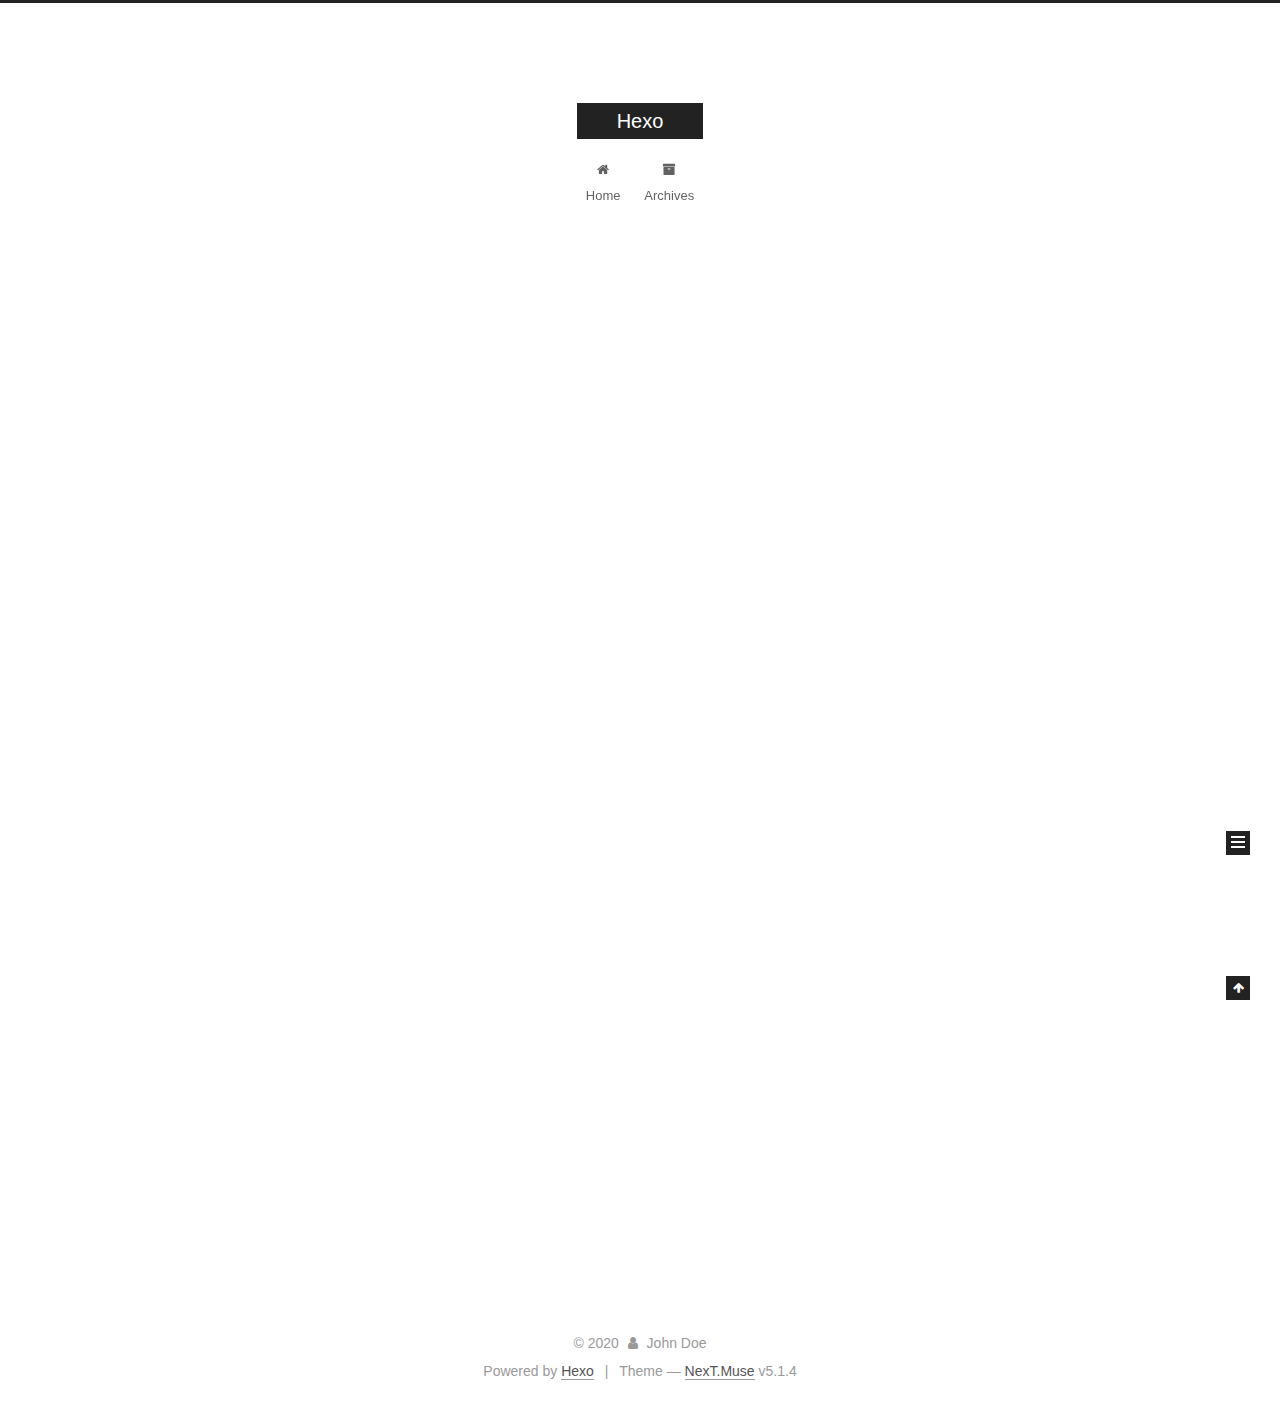
==== index.html @ dae75030 "Site updated: 2020-07-07 20:27:01" ====
<!DOCTYPE html>



  


<html class="theme-next muse use-motion" lang="en">
<head>
  <meta charset="UTF-8"/>
<meta http-equiv="X-UA-Compatible" content="IE=edge" />
<meta name="viewport" content="width=device-width, initial-scale=1, maximum-scale=1"/>
<meta name="theme-color" content="#222">









<meta http-equiv="Cache-Control" content="no-transform" />
<meta http-equiv="Cache-Control" content="no-siteapp" />
















  
  
  <link href="/lib/fancybox/source/jquery.fancybox.css?v=2.1.5" rel="stylesheet" type="text/css" />







<link href="/lib/font-awesome/css/font-awesome.min.css?v=4.6.2" rel="stylesheet" type="text/css" />

<link href="/css/main.css?v=5.1.4" rel="stylesheet" type="text/css" />


  <link rel="apple-touch-icon" sizes="180x180" href="/images/apple-touch-icon-next.png?v=5.1.4">


  <link rel="icon" type="image/png" sizes="32x32" href="/images/favicon-32x32-next.png?v=5.1.4">


  <link rel="icon" type="image/png" sizes="16x16" href="/images/favicon-16x16-next.png?v=5.1.4">


  <link rel="mask-icon" href="/images/logo.svg?v=5.1.4" color="#222">





  <meta name="keywords" content="Hexo, NexT" />










<meta property="og:type" content="website">
<meta property="og:title" content="Hexo">
<meta property="og:url" content="http://yoursite.com/index.html">
<meta property="og:site_name" content="Hexo">
<meta property="og:locale" content="en_US">
<meta property="article:author" content="John Doe">
<meta name="twitter:card" content="summary">



<script type="text/javascript" id="hexo.configurations">
  var NexT = window.NexT || {};
  var CONFIG = {
    root: '/',
    scheme: 'Muse',
    version: '5.1.4',
    sidebar: {"position":"left","display":"post","offset":12,"b2t":false,"scrollpercent":false,"onmobile":false},
    fancybox: true,
    tabs: true,
    motion: {"enable":true,"async":false,"transition":{"post_block":"fadeIn","post_header":"slideDownIn","post_body":"slideDownIn","coll_header":"slideLeftIn","sidebar":"slideUpIn"}},
    duoshuo: {
      userId: '0',
      author: 'Author'
    },
    algolia: {
      applicationID: '',
      apiKey: '',
      indexName: '',
      hits: {"per_page":10},
      labels: {"input_placeholder":"Search for Posts","hits_empty":"We didn't find any results for the search: ${query}","hits_stats":"${hits} results found in ${time} ms"}
    }
  };
</script>



  <link rel="canonical" href="http://yoursite.com/"/>





  <title>Hexo</title>
  








<meta name="generator" content="Hexo 4.2.1"></head>

<body itemscope itemtype="http://schema.org/WebPage" lang="en">

  
  
    
  

  <div class="container sidebar-position-left 
  page-home">
    <div class="headband"></div>

    <header id="header" class="header" itemscope itemtype="http://schema.org/WPHeader">
      <div class="header-inner"><div class="site-brand-wrapper">
  <div class="site-meta ">
    

    <div class="custom-logo-site-title">
      <a href="/"  class="brand" rel="start">
        <span class="logo-line-before"><i></i></span>
        <span class="site-title">Hexo</span>
        <span class="logo-line-after"><i></i></span>
      </a>
    </div>
      
        <p class="site-subtitle"></p>
      
  </div>

  <div class="site-nav-toggle">
    <button>
      <span class="btn-bar"></span>
      <span class="btn-bar"></span>
      <span class="btn-bar"></span>
    </button>
  </div>
</div>

<nav class="site-nav">
  

  
    <ul id="menu" class="menu">
      
        
        <li class="menu-item menu-item-home">
          <a href="/%20" rel="section">
            
              <i class="menu-item-icon fa fa-fw fa-home"></i> <br />
            
            Home
          </a>
        </li>
      
        
        <li class="menu-item menu-item-archives">
          <a href="/archives/%20" rel="section">
            
              <i class="menu-item-icon fa fa-fw fa-archive"></i> <br />
            
            Archives
          </a>
        </li>
      

      
    </ul>
  

  
</nav>



 </div>
    </header>

    <main id="main" class="main">
      <div class="main-inner">
        <div class="content-wrap">
          <div id="content" class="content">
            
  <section id="posts" class="posts-expand">
    
      

  

  
  
  

  <article class="post post-type-normal" itemscope itemtype="http://schema.org/Article">
  
  
  
  <div class="post-block">
    <link itemprop="mainEntityOfPage" href="http://yoursite.com/2020/07/07/hello-world/">

    <span hidden itemprop="author" itemscope itemtype="http://schema.org/Person">
      <meta itemprop="name" content="John Doe">
      <meta itemprop="description" content="">
      <meta itemprop="image" content="/images/avatar.gif">
    </span>

    <span hidden itemprop="publisher" itemscope itemtype="http://schema.org/Organization">
      <meta itemprop="name" content="Hexo">
    </span>

    
      <header class="post-header">

        
        
          <h1 class="post-title" itemprop="name headline">
                
                <a class="post-title-link" href="/2020/07/07/hello-world/" itemprop="url">Hello World</a></h1>
        

        <div class="post-meta">
          <span class="post-time">
            
              <span class="post-meta-item-icon">
                <i class="fa fa-calendar-o"></i>
              </span>
              
                <span class="post-meta-item-text">Posted on</span>
              
              <time title="Post created" itemprop="dateCreated datePublished" datetime="2020-07-07T19:51:31+08:00">
                2020-07-07
              </time>
            

            

            
          </span>

          

          
            
          

          
          

          

          

          

        </div>
      </header>
    

    
    
    
    <div class="post-body" itemprop="articleBody">

      
      

      
        
          
            <p>Welcome to <a href="https://hexo.io/" target="_blank" rel="noopener">Hexo</a>! This is your very first post. Check <a href="https://hexo.io/docs/" target="_blank" rel="noopener">documentation</a> for more info. If you get any problems when using Hexo, you can find the answer in <a href="https://hexo.io/docs/troubleshooting.html" target="_blank" rel="noopener">troubleshooting</a> or you can ask me on <a href="https://github.com/hexojs/hexo/issues" target="_blank" rel="noopener">GitHub</a>.</p>
<h2 id="Quick-Start"><a href="#Quick-Start" class="headerlink" title="Quick Start"></a>Quick Start</h2><h3 id="Create-a-new-post"><a href="#Create-a-new-post" class="headerlink" title="Create a new post"></a>Create a new post</h3><figure class="highlight bash"><table><tr><td class="gutter"><pre><span class="line">1</span><br></pre></td><td class="code"><pre><span class="line">$ hexo new <span class="string">"My New Post"</span></span><br></pre></td></tr></table></figure>

<p>More info: <a href="https://hexo.io/docs/writing.html" target="_blank" rel="noopener">Writing</a></p>
<h3 id="Run-server"><a href="#Run-server" class="headerlink" title="Run server"></a>Run server</h3><figure class="highlight bash"><table><tr><td class="gutter"><pre><span class="line">1</span><br></pre></td><td class="code"><pre><span class="line">$ hexo server</span><br></pre></td></tr></table></figure>

<p>More info: <a href="https://hexo.io/docs/server.html" target="_blank" rel="noopener">Server</a></p>
<h3 id="Generate-static-files"><a href="#Generate-static-files" class="headerlink" title="Generate static files"></a>Generate static files</h3><figure class="highlight bash"><table><tr><td class="gutter"><pre><span class="line">1</span><br></pre></td><td class="code"><pre><span class="line">$ hexo generate</span><br></pre></td></tr></table></figure>

<p>More info: <a href="https://hexo.io/docs/generating.html" target="_blank" rel="noopener">Generating</a></p>
<h3 id="Deploy-to-remote-sites"><a href="#Deploy-to-remote-sites" class="headerlink" title="Deploy to remote sites"></a>Deploy to remote sites</h3><figure class="highlight bash"><table><tr><td class="gutter"><pre><span class="line">1</span><br></pre></td><td class="code"><pre><span class="line">$ hexo deploy</span><br></pre></td></tr></table></figure>

<p>More info: <a href="https://hexo.io/docs/one-command-deployment.html" target="_blank" rel="noopener">Deployment</a></p>

          
        
      
    </div>
    
    
    

    

    

    

    <footer class="post-footer">
      

      

      

      
      
        <div class="post-eof"></div>
      
    </footer>
  </div>
  
  
  
  </article>


    
  </section>

  


          </div>
          


          

        </div>
        
          
  
  <div class="sidebar-toggle">
    <div class="sidebar-toggle-line-wrap">
      <span class="sidebar-toggle-line sidebar-toggle-line-first"></span>
      <span class="sidebar-toggle-line sidebar-toggle-line-middle"></span>
      <span class="sidebar-toggle-line sidebar-toggle-line-last"></span>
    </div>
  </div>

  <aside id="sidebar" class="sidebar">
    
    <div class="sidebar-inner">

      

      

      <section class="site-overview-wrap sidebar-panel sidebar-panel-active">
        <div class="site-overview">
          <div class="site-author motion-element" itemprop="author" itemscope itemtype="http://schema.org/Person">
            
              <p class="site-author-name" itemprop="name">John Doe</p>
              <p class="site-description motion-element" itemprop="description"></p>
          </div>

          <nav class="site-state motion-element">

            
              <div class="site-state-item site-state-posts">
              
                <a href="/archives/%20%7C%7C%20archive">
              
                  <span class="site-state-item-count">1</span>
                  <span class="site-state-item-name">posts</span>
                </a>
              </div>
            

            

            

          </nav>

          

          

          
          

          
          

          

        </div>
      </section>

      

      

    </div>
  </aside>


        
      </div>
    </main>

    <footer id="footer" class="footer">
      <div class="footer-inner">
        <div class="copyright">&copy; <span itemprop="copyrightYear">2020</span>
  <span class="with-love">
    <i class="fa fa-user"></i>
  </span>
  <span class="author" itemprop="copyrightHolder">John Doe</span>

  
</div>


  <div class="powered-by">Powered by <a class="theme-link" target="_blank" href="https://hexo.io">Hexo</a></div>



  <span class="post-meta-divider">|</span>



  <div class="theme-info">Theme &mdash; <a class="theme-link" target="_blank" href="https://github.com/iissnan/hexo-theme-next">NexT.Muse</a> v5.1.4</div>




        







        
      </div>
    </footer>

    
      <div class="back-to-top">
        <i class="fa fa-arrow-up"></i>
        
      </div>
    

    

  </div>

  

<script type="text/javascript">
  if (Object.prototype.toString.call(window.Promise) !== '[object Function]') {
    window.Promise = null;
  }
</script>









  












  
  
    <script type="text/javascript" src="/lib/jquery/index.js?v=2.1.3"></script>
  

  
  
    <script type="text/javascript" src="/lib/fastclick/lib/fastclick.min.js?v=1.0.6"></script>
  

  
  
    <script type="text/javascript" src="/lib/jquery_lazyload/jquery.lazyload.js?v=1.9.7"></script>
  

  
  
    <script type="text/javascript" src="/lib/velocity/velocity.min.js?v=1.2.1"></script>
  

  
  
    <script type="text/javascript" src="/lib/velocity/velocity.ui.min.js?v=1.2.1"></script>
  

  
  
    <script type="text/javascript" src="/lib/fancybox/source/jquery.fancybox.pack.js?v=2.1.5"></script>
  


  


  <script type="text/javascript" src="/js/src/utils.js?v=5.1.4"></script>

  <script type="text/javascript" src="/js/src/motion.js?v=5.1.4"></script>



  
  

  

  


  <script type="text/javascript" src="/js/src/bootstrap.js?v=5.1.4"></script>



  


  




	





  





  












  





  

  

  

  
  

  

  

  

</body>
</html>
---- css/main.css ----
/* normalize.css v3.0.2 | MIT License | git.io/normalize */
html {
  font-family: sans-serif; /* 1 */
  -ms-text-size-adjust: 100%; /* 2 */
  -webkit-text-size-adjust: 100%; /* 2 */
}
body {
  margin: 0;
}
article,
aside,
details,
figcaption,
figure,
footer,
header,
hgroup,
main,
menu,
nav,
section,
summary {
  display: block;
}
audio,
canvas,
progress,
video {
  display: inline-block; /* 1 */
  vertical-align: baseline; /* 2 */
}
audio:not([controls]) {
  display: none;
  height: 0;
}
[hidden],
template {
  display: none;
}
a {
  background-color: transparent;
}
a:active,
a:hover {
  outline: 0;
}
abbr[title] {
  border-bottom: 1px dotted;
}
b,
strong {
  font-weight: bold;
}
dfn {
  font-style: italic;
}
h1 {
  font-size: 2em;
  margin: 0.67em 0;
}
mark {
  background: #ff0;
  color: #000;
}
small {
  font-size: 80%;
}
sub,
sup {
  font-size: 75%;
  line-height: 0;
  position: relative;
  vertical-align: baseline;
}
sup {
  top: -0.5em;
}
sub {
  bottom: -0.25em;
}
img {
  border: 0;
}
svg:not(:root) {
  overflow: hidden;
}
figure {
  margin: 1em 40px;
}
hr {
  -moz-box-sizing: content-box;
  box-sizing: content-box;
  height: 0;
}
pre {
  overflow: auto;
}
code,
kbd,
pre,
samp {
  font-family: monospace, monospace;
  font-size: 1em;
}
button,
input,
optgroup,
select,
textarea {
  color: inherit; /* 1 */
  font: inherit; /* 2 */
  margin: 0; /* 3 */
}
button {
  overflow: visible;
}
button,
select {
  text-transform: none;
}
button,
html input[type="button"],
input[type="reset"],
input[type="submit"] {
  -webkit-appearance: button; /* 2 */
  cursor: pointer; /* 3 */
}
button[disabled],
html input[disabled] {
  cursor: default;
}
button::-moz-focus-inner,
input::-moz-focus-inner {
  border: 0;
  padding: 0;
}
input {
  line-height: normal;
}
input[type="checkbox"],
input[type="radio"] {
  box-sizing: border-box; /* 1 */
  padding: 0; /* 2 */
}
input[type="number"]::-webkit-inner-spin-button,
input[type="number"]::-webkit-outer-spin-button {
  height: auto;
}
input[type="search"] {
  -webkit-appearance: textfield; /* 1 */
  -moz-box-sizing: content-box;
  -webkit-box-sizing: content-box; /* 2 */
  box-sizing: content-box;
}
input[type="search"]::-webkit-search-cancel-button,
input[type="search"]::-webkit-search-decoration {
  -webkit-appearance: none;
}
fieldset {
  border: 1px solid #c0c0c0;
  margin: 0 2px;
  padding: 0.35em 0.625em 0.75em;
}
legend {
  border: 0; /* 1 */
  padding: 0; /* 2 */
}
textarea {
  overflow: auto;
}
optgroup {
  font-weight: bold;
}
table {
  border-collapse: collapse;
  border-spacing: 0;
}
td,
th {
  padding: 0;
}
::selection {
  background: #262a30;
  color: #fff;
}
body {
  position: relative;
  font-family: 'Lato', "PingFang SC", "Microsoft YaHei", sans-serif;
  font-size: 14px;
  line-height: 2;
  color: #555;
  background: #fff;
}
@media (max-width: 767px) {
  body {
    padding-right: 0 !important;
  }
}
@media (min-width: 768px) and (max-width: 991px) {
  body {
    padding-right: 0 !important;
  }
}
@media (min-width: 1600px) {
  body {
    font-size: 16px;
  }
}
h1,
h2,
h3,
h4,
h5,
h6 {
  margin: 0;
  padding: 0;
  font-weight: bold;
  line-height: 1.5;
  font-family: 'Lato', "PingFang SC", "Microsoft YaHei", sans-serif;
}
h2,
h3,
h4,
h5,
h6 {
  margin: 20px 0 15px;
}
h1 {
  font-size: 22px;
}
@media (max-width: 767px) {
  h1 {
    font-size: 18px;
  }
}
h2 {
  font-size: 20px;
}
@media (max-width: 767px) {
  h2 {
    font-size: 16px;
  }
}
h3 {
  font-size: 18px;
}
@media (max-width: 767px) {
  h3 {
    font-size: 14px;
  }
}
h4 {
  font-size: 16px;
}
@media (max-width: 767px) {
  h4 {
    font-size: 12px;
  }
}
h5 {
  font-size: 14px;
}
@media (max-width: 767px) {
  h5 {
    font-size: 10px;
  }
}
h6 {
  font-size: 12px;
}
@media (max-width: 767px) {
  h6 {
    font-size: 8px;
  }
}
p {
  margin: 0 0 20px 0;
}
a {
  color: #555;
  text-decoration: none;
  outline: none;
  border-bottom: 1px solid #999;
  word-wrap: break-word;
}
a:hover {
  color: #222;
  border-bottom-color: #222;
}
blockquote {
  margin: 0;
  padding: 0;
}
img {
  display: block;
  margin: auto;
  max-width: 100%;
  height: auto;
}
hr {
  margin: 40px 0;
  height: 3px;
  border: none;
  background-color: #ddd;
  background-image: repeating-linear-gradient(-45deg, #fff, #fff 4px, transparent 4px, transparent 8px);
}
blockquote {
  padding: 0 15px;
  color: #666;
  border-left: 4px solid #ddd;
}
blockquote cite::before {
  content: "-";
  padding: 0 5px;
}
dt {
  font-weight: 700;
}
dd {
  margin: 0;
  padding: 0;
}
kbd {
  border: 1px solid #ccc;
  border-radius: 0.2em;
  box-shadow: 0.1em 0.1em 0.2em rgba(0,0,0,0.1);
  background-color: #f9f9f9;
  font-family: inherit;
  background-image: -webkit-linear-gradient(top, #eee, #fff, #eee);
  padding: 0.1em 0.3em;
  white-space: nowrap;
}
.text-left {
  text-align: left;
}
.text-center {
  text-align: center;
}
.text-right {
  text-align: right;
}
.text-justify {
  text-align: justify;
}
.text-nowrap {
  white-space: nowrap;
}
.text-lowercase {
  text-transform: lowercase;
}
.text-uppercase {
  text-transform: uppercase;
}
.text-capitalize {
  text-transform: capitalize;
}
.center-block {
  display: block;
  margin-left: auto;
  margin-right: auto;
}
.clearfix:before,
.clearfix:after {
  content: " ";
  display: table;
}
.clearfix:after {
  clear: both;
}
.pullquote {
  width: 45%;
}
.pullquote.left {
  float: left;
  margin-left: 5px;
  margin-right: 10px;
}
.pullquote.right {
  float: right;
  margin-left: 10px;
  margin-right: 5px;
}
.affix.affix.affix {
  position: fixed;
}
.translation {
  margin-top: -20px;
  font-size: 14px;
  color: #999;
}
.scrollbar-measure {
  width: 100px;
  height: 100px;
  overflow: scroll;
  position: absolute;
  top: -9999px;
}
.use-motion .motion-element {
  opacity: 0;
}
table {
  margin: 20px 0;
  width: 100%;
  border-collapse: collapse;
  border-spacing: 0;
  border: 1px solid #ddd;
  font-size: 14px;
  table-layout: fixed;
  word-wrap: break-all;
}
table>tbody>tr:nth-of-type(odd) {
  background-color: #f9f9f9;
}
table>tbody>tr:hover {
  background-color: #f5f5f5;
}
caption,
th,
td {
  padding: 8px;
  text-align: left;
  vertical-align: middle;
  font-weight: normal;
}
th,
td {
  border-bottom: 3px solid #ddd;
  border-right: 1px solid #eee;
}
th {
  padding-bottom: 10px;
  font-weight: 700;
}
td {
  border-bottom-width: 1px;
}
html,
body {
  height: 100%;
}
.container {
  position: relative;
  min-height: 100%;
}
.header-inner {
  margin: 0 auto;
  padding: 100px 0 70px;
  width: 700px;
}
@media (min-width: 1600px) {
  .container .header-inner {
    width: 900px;
  }
}
.main {
  padding-bottom: 150px;
}
.main-inner {
  margin: 0 auto;
  width: 700px;
}
@media (min-width: 1600px) {
  .container .main-inner {
    width: 900px;
  }
}
.footer {
  position: absolute;
  left: 0;
  bottom: 0;
  width: 100%;
  min-height: 50px;
}
.footer-inner {
  box-sizing: border-box;
  margin: 20px auto;
  width: 700px;
}
@media (min-width: 1600px) {
  .container .footer-inner {
    width: 900px;
  }
}
pre,
.highlight {
  overflow: auto;
  margin: 20px 0;
  padding: 0;
  font-size: 13px;
  color: #4d4d4c;
  background: #f7f7f7;
  line-height: 1.6;
}
pre,
code {
  font-family: consolas, Menlo, "PingFang SC", "Microsoft YaHei", monospace;
}
code {
  padding: 2px 4px;
  word-wrap: break-word;
  color: #555;
  background: #eee;
  border-radius: 3px;
  font-size: 13px;
}
pre {
  padding: 10px;
}
pre code {
  padding: 0;
  color: #4d4d4c;
  background: none;
  text-shadow: none;
}
.highlight {
  border-radius: 1px;
}
.highlight pre {
  border: none;
  margin: 0;
  padding: 10px 0;
}
.highlight table {
  margin: 0;
  width: auto;
  border: none;
}
.highlight td {
  border: none;
  padding: 0;
}
.highlight figcaption {
  font-size: 1em;
  color: #4d4d4c;
  line-height: 1em;
  margin-bottom: 1em;
}
.highlight figcaption:before,
.highlight figcaption:after {
  content: " ";
  display: table;
}
.highlight figcaption:after {
  clear: both;
}
.highlight figcaption a {
  float: right;
  color: #4d4d4c;
}
.highlight figcaption a:hover {
  border-bottom-color: #4d4d4c;
}
.highlight .gutter pre {
  padding-left: 10px;
  padding-right: 10px;
  color: #869194;
  text-align: right;
  background-color: #eff2f3;
}
.highlight .code pre {
  width: 100%;
  padding-left: 10px;
  padding-right: 10px;
  background-color: #f7f7f7;
}
.highlight .line {
  height: 20px;
}
.gutter {
  -webkit-user-select: none;
  -moz-user-select: none;
  -ms-user-select: none;
  user-select: none;
}
.gist table {
  width: auto;
}
.gist table td {
  border: none;
}
pre .deletion {
  background: #fdd;
}
pre .addition {
  background: #dfd;
}
pre .meta {
  color: #8959a8;
}
pre .comment {
  color: #8e908c;
}
pre .variable,
pre .attribute,
pre .tag,
pre .regexp,
pre .ruby .constant,
pre .xml .tag .title,
pre .xml .pi,
pre .xml .doctype,
pre .html .doctype,
pre .css .id,
pre .css .class,
pre .css .pseudo {
  color: #c82829;
}
pre .number,
pre .preprocessor,
pre .built_in,
pre .literal,
pre .params,
pre .constant,
pre .command {
  color: #f5871f;
}
pre .ruby .class .title,
pre .css .rules .attribute,
pre .string,
pre .value,
pre .inheritance,
pre .header,
pre .ruby .symbol,
pre .xml .cdata,
pre .special,
pre .number,
pre .formula {
  color: #718c00;
}
pre .title,
pre .css .hexcolor {
  color: #3e999f;
}
pre .function,
pre .python .decorator,
pre .python .title,
pre .ruby .function .title,
pre .ruby .title .keyword,
pre .perl .sub,
pre .javascript .title,
pre .coffeescript .title {
  color: #4271ae;
}
pre .keyword,
pre .javascript .function {
  color: #8959a8;
}
.full-image.full-image.full-image.full-image {
  border: none;
  max-width: 100%;
  width: auto;
  margin: 20px auto 25px;
}
@media (min-width: 992px) {
  .full-image.full-image.full-image.full-image {
    max-width: none;
    width: 110%;
    margin: 25px -5%;
  }
}
.blockquote-center,
.page-home .post-type-quote blockquote,
.page-post-detail .post-type-quote blockquote {
  position: relative;
  margin: 40px 0;
  padding: 0;
  border-left: none;
  text-align: center;
}
.blockquote-center::before,
.page-home .post-type-quote blockquote::before,
.page-post-detail .post-type-quote blockquote::before,
.blockquote-center::after,
.page-home .post-type-quote blockquote::after,
.page-post-detail .post-type-quote blockquote::after {
  position: absolute;
  content: ' ';
  display: block;
  width: 100%;
  height: 24px;
  opacity: 0.2;
  background-repeat: no-repeat;
  background-position: 0 -6px;
  background-size: 22px 22px;
}
.blockquote-center::before,
.page-home .post-type-quote blockquote::before,
.page-post-detail .post-type-quote blockquote::before {
  top: -20px;
  background-image: url("../images/quote-l.svg");
  border-top: 1px solid #ccc;
}
.blockquote-center::after,
.page-home .post-type-quote blockquote::after,
.page-post-detail .post-type-quote blockquote::after {
  bottom: -20px;
  background-image: url("../images/quote-r.svg");
  border-bottom: 1px solid #ccc;
  background-position: 100% 8px;
}
.blockquote-center p,
.page-home .post-type-quote blockquote p,
.page-post-detail .post-type-quote blockquote p,
.blockquote-center div,
.page-home .post-type-quote blockquote div,
.page-post-detail .post-type-quote blockquote div {
  text-align: center;
}
.post .post-body .group-picture img {
  box-sizing: border-box;
  padding: 0 3px;
  border: none;
}
.post .group-picture-row {
  overflow: hidden;
  margin-top: 6px;
}
.post .group-picture-row:first-child {
  margin-top: 0;
}
.post .group-picture-column {
  float: left;
}
.page-post-detail .post-body .group-picture-column {
  float: none;
  margin-top: 10px;
  width: auto !important;
}
.page-post-detail .post-body .group-picture-column img {
  margin: 0 auto;
}
.page-archive .group-picture-container {
  overflow: hidden;
}
.page-archive .group-picture-row {
  float: left;
}
.page-archive .group-picture-row:first-child {
  margin-top: 6px;
}
.page-archive .group-picture-column {
  max-width: 150px;
  max-height: 150px;
}
.post-body .note {
  position: relative;
  padding: 15px;
  margin-bottom: 20px;
  border: 1px solid #eee;
  border-left-width: 5px;
  border-radius: 3px;
}
.post-body .note h2,
.post-body .note h3,
.post-body .note h4,
.post-body .note h5,
.post-body .note h6 {
  margin-top: 0;
  margin-bottom: 0;
  border-bottom: initial;
  padding-top: 0 !important;
}
.post-body .note p:first-child,
.post-body .note ul:first-child,
.post-body .note ol:first-child,
.post-body .note table:first-child,
.post-body .note pre:first-child,
.post-body .note blockquote:first-child {
  margin-top: 0;
}
.post-body .note p:last-child,
.post-body .note ul:last-child,
.post-body .note ol:last-child,
.post-body .note table:last-child,
.post-body .note pre:last-child,
.post-body .note blockquote:last-child {
  margin-bottom: 0;
}
.post-body .note.default {
  border-left-color: #777;
}
.post-body .note.default h2,
.post-body .note.default h3,
.post-body .note.default h4,
.post-body .note.default h5,
.post-body .note.default h6 {
  color: #777;
}
.post-body .note.primary {
  border-left-color: #6f42c1;
}
.post-body .note.primary h2,
.post-body .note.primary h3,
.post-body .note.primary h4,
.post-body .note.primary h5,
.post-body .note.primary h6 {
  color: #6f42c1;
}
.post-body .note.info {
  border-left-color: #428bca;
}
.post-body .note.info h2,
.post-body .note.info h3,
.post-body .note.info h4,
.post-body .note.info h5,
.post-body .note.info h6 {
  color: #428bca;
}
.post-body .note.success {
  border-left-color: #5cb85c;
}
.post-body .note.success h2,
.post-body .note.success h3,
.post-body .note.success h4,
.post-body .note.success h5,
.post-body .note.success h6 {
  color: #5cb85c;
}
.post-body .note.warning {
  border-left-color: #f0ad4e;
}
.post-body .note.warning h2,
.post-body .note.warning h3,
.post-body .note.warning h4,
.post-body .note.warning h5,
.post-body .note.warning h6 {
  color: #f0ad4e;
}
.post-body .note.danger {
  border-left-color: #d9534f;
}
.post-body .note.danger h2,
.post-body .note.danger h3,
.post-body .note.danger h4,
.post-body .note.danger h5,
.post-body .note.danger h6 {
  color: #d9534f;
}
.post-body .label {
  display: inline;
  padding: 0 2px;
  white-space: nowrap;
}
.post-body .label.default {
  background-color: #f0f0f0;
}
.post-body .label.primary {
  background-color: #efe6f7;
}
.post-body .label.info {
  background-color: #e5f2f8;
}
.post-body .label.success {
  background-color: #e7f4e9;
}
.post-body .label.warning {
  background-color: #fcf6e1;
}
.post-body .label.danger {
  background-color: #fae8eb;
}
.post-body .tabs {
  position: relative;
  display: block;
  margin-bottom: 20px;
  padding-top: 10px;
}
.post-body .tabs ul.nav-tabs {
  margin: 0;
  padding: 0;
  display: flex;
  margin-bottom: -1px;
}
@media (max-width: 413px) {
  .post-body .tabs ul.nav-tabs {
    display: block;
    margin-bottom: 5px;
  }
}
.post-body .tabs ul.nav-tabs li.tab {
  list-style-type: none !important;
  margin: 0 0.25em 0 0;
  border-top: 3px solid transparent;
  border-left: 1px solid transparent;
  border-right: 1px solid transparent;
}
@media (max-width: 413px) {
  .post-body .tabs ul.nav-tabs li.tab {
    margin: initial;
    border-top: 1px solid transparent;
    border-left: 3px solid transparent;
    border-right: 1px solid transparent;
    border-bottom: 1px solid transparent;
  }
}
.post-body .tabs ul.nav-tabs li.tab a {
  outline: 0;
  border-bottom: initial;
  display: block;
  line-height: 1.8em;
  padding: 0.25em 0.75em;
  transition-duration: 0.2s;
  transition-timing-function: ease-out;
  transition-delay: 0s;
}
.post-body .tabs ul.nav-tabs li.tab a i {
  width: 1.285714285714286em;
}
.post-body .tabs ul.nav-tabs li.tab.active {
  border-top: 3px solid #fc6423;
  border-left: 1px solid #ddd;
  border-right: 1px solid #ddd;
  background-color: #fff;
}
@media (max-width: 413px) {
  .post-body .tabs ul.nav-tabs li.tab.active {
    border-top: 1px solid #ddd;
    border-left: 3px solid #fc6423;
    border-right: 1px solid #ddd;
    border-bottom: 1px solid #ddd;
  }
}
.post-body .tabs ul.nav-tabs li.tab.active a {
  cursor: default;
  color: #555;
}
.post-body .tabs .tab-content {
  background-color: #fff;
}
.post-body .tabs .tab-content .tab-pane {
  border: 1px solid #ddd;
  padding: 20px 20px 0 20px;
}
.post-body .tabs .tab-content .tab-pane:not(.active) {
  display: none !important;
}
.post-body .tabs .tab-content .tab-pane.active {
  display: block !important;
}
.btn {
  display: inline-block;
  padding: 0 20px;
  font-size: 14px;
  color: #fff;
  background: #222;
  border: 2px solid #222;
  text-decoration: none;
  border-radius: 0;
  transition-property: background-color;
  transition-duration: 0.2s;
  transition-timing-function: ease-in-out;
  transition-delay: 0s;
  line-height: 2;
}
.btn:hover {
  border-color: #222;
  color: #222;
  background: #fff;
}
.btn +.btn {
  margin: 0 0 8px 8px;
}
.btn .fa-fw {
  width: 1.285714285714286em;
  text-align: left;
}
.btn-bar {
  display: block;
  width: 22px;
  height: 2px;
  background: #555;
  border-radius: 1px;
}
.btn-bar+.btn-bar {
  margin-top: 4px;
}
.pagination {
  margin: 120px 0 40px;
  text-align: center;
  border-top: 1px solid #eee;
}
.page-number-basic,
.pagination .prev,
.pagination .next,
.pagination .page-number,
.pagination .space {
  display: inline-block;
  position: relative;
  top: -1px;
  margin: 0 10px;
  padding: 0 11px;
}
@media (max-width: 767px) {
  .page-number-basic,
  .pagination .prev,
  .pagination .next,
  .pagination .page-number,
  .pagination .space {
    margin: 0 5px;
  }
}
.pagination .prev,
.pagination .next,
.pagination .page-number {
  border-bottom: 0;
  border-top: 1px solid #eee;
  transition-property: border-color;
  transition-duration: 0.2s;
  transition-timing-function: ease-in-out;
  transition-delay: 0s;
}
.pagination .prev:hover,
.pagination .next:hover,
.pagination .page-number:hover {
  border-top-color: #222;
}
.pagination .space {
  padding: 0;
  margin: 0;
}
.pagination .prev {
  margin-left: 0;
}
.pagination .next {
  margin-right: 0;
}
.pagination .page-number.current {
  color: #fff;
  background: #ccc;
  border-top-color: #ccc;
}
@media (max-width: 767px) {
  .pagination {
    border-top: none;
  }
  .pagination .prev,
  .pagination .next,
  .pagination .page-number {
    margin-bottom: 10px;
    border-top: 0;
    border-bottom: 1px solid #eee;
    padding: 0 10px;
  }
  .pagination .prev:hover,
  .pagination .next:hover,
  .pagination .page-number:hover {
    border-bottom-color: #222;
  }
}
.comments {
  margin: 60px 20px 0;
}
.tag-cloud {
  text-align: center;
}
.tag-cloud a {
  display: inline-block;
  margin: 10px;
}
.back-to-top {
  box-sizing: border-box;
  position: fixed;
  bottom: -100px;
  right: 30px;
  z-index: 1050;
  padding: 0 6px;
  width: 24px;
  background: #222;
  font-size: 12px;
  opacity: 1;
  color: #fff;
  cursor: pointer;
  text-align: center;
  -webkit-transform: translateZ(0);
  transition-property: bottom;
  transition-duration: 0.2s;
  transition-timing-function: ease-in-out;
  transition-delay: 0s;
}
@media (min-width: 768px) and (max-width: 991px) {
  .back-to-top {
    display: none !important;
  }
}
@media (max-width: 767px) {
  .back-to-top {
    display: none !important;
  }
}
.back-to-top.back-to-top-on {
  bottom: 19px;
}
.header {
  background: transparent;
}
.header-inner {
  position: relative;
}
.headband {
  height: 3px;
  background: #222;
}
.site-meta {
  margin: 0;
  text-align: center;
}
@media (max-width: 767px) {
  .site-meta {
    text-align: center;
  }
}
.brand {
  position: relative;
  display: inline-block;
  padding: 0 40px;
  color: #fff;
  background: #222;
  border-bottom: none;
}
.brand:hover {
  color: #fff;
}
.logo {
  display: inline-block;
  margin-right: 5px;
  line-height: 36px;
  vertical-align: top;
}
.site-title {
  display: inline-block;
  vertical-align: top;
  line-height: 36px;
  font-size: 20px;
  font-weight: normal;
  font-family: 'Lato', "PingFang SC", "Microsoft YaHei", sans-serif;
}
.site-subtitle {
  margin-top: 10px;
  font-size: 13px;
  color: #999;
}
.use-motion .brand {
  opacity: 0;
}
.use-motion .logo,
.use-motion .site-title,
.use-motion .site-subtitle {
  opacity: 0;
  position: relative;
  top: -10px;
}
.site-nav-toggle {
  display: none;
  position: absolute;
  top: 10px;
  left: 10px;
}
@media (max-width: 767px) {
  .site-nav-toggle {
    display: block;
  }
}
.site-nav-toggle button {
  margin-top: 2px;
  padding: 9px 10px;
  background: transparent;
  border: none;
}
@media (max-width: 767px) {
  .site-nav {
    display: none;
    margin: 0 -10px;
    padding: 0 10px;
    clear: both;
    border-top: 1px solid #ddd;
  }
}
@media (min-width: 768px) and (max-width: 991px) {
  .site-nav {
    display: block !important;
  }
}
@media (min-width: 992px) {
  .site-nav {
    display: block !important;
  }
}
.menu {
  margin-top: 20px;
  padding-left: 0;
  text-align: center;
}
.menu .menu-item {
  display: inline-block;
  margin: 0 10px;
  list-style: none;
}
@media screen and (max-width: 767px) {
  .menu .menu-item {
    margin-top: 10px;
  }
}
.menu .menu-item a {
  display: block;
  font-size: 13px;
  line-height: inherit;
  border-bottom: 1px solid transparent;
  transition-property: border-color;
  transition-duration: 0.2s;
  transition-timing-function: ease-in-out;
  transition-delay: 0s;
}
.menu .menu-item a:hover {
  border-bottom-color: #222;
}
.menu .menu-item .fa {
  margin-right: 5px;
}
.use-motion .menu-item {
  opacity: 0;
}
.post-body {
  font-family: 'Lato', "PingFang SC", "Microsoft YaHei", sans-serif;
}
@media (max-width: 767px) {
  .post-body {
    word-break: break-word;
  }
}
.post-body .fancybox img {
  display: block !important;
  margin: 0 auto;
  cursor: pointer;
  cursor: zoom-in;
  cursor: -webkit-zoom-in;
}
.post-body .image-caption,
.post-body .figure .caption {
  margin: -20px auto 15px;
  text-align: center;
  font-size: 14px;
  color: #999;
  font-weight: bold;
  line-height: 1;
}
.post-sticky-flag {
  display: inline-block;
  font-size: 16px;
  -ms-transform: rotate(30deg);
  -webkit-transform: rotate(30deg);
  -moz-transform: rotate(30deg);
  -ms-transform: rotate(30deg);
  -o-transform: rotate(30deg);
  transform: rotate(30deg);
}
.use-motion .post-block,
.use-motion .pagination,
.use-motion .comments {
  opacity: 0;
}
.use-motion .post-header {
  opacity: 0;
}
.use-motion .post-body {
  opacity: 0;
}
.use-motion .collection-title {
  opacity: 0;
}
.posts-expand {
  padding-top: 40px;
}
@media (max-width: 767px) {
  .posts-expand {
    margin: 0 20px;
  }
  .post-body pre .gutter pre {
    padding-right: 10px;
  }
  .post-body .highlight {
    margin-left: 0px;
    margin-right: 0px;
    padding: 0;
  }
  .post-body .highlight .gutter pre {
    padding-right: 10px;
  }
}
@media (min-width: 992px) {
  .posts-expand .post-body {
    text-align: justify;
  }
}
.posts-expand .post-body h2,
.posts-expand .post-body h3,
.posts-expand .post-body h4,
.posts-expand .post-body h5,
.posts-expand .post-body h6 {
  padding-top: 10px;
}
.posts-expand .post-body h2 .header-anchor,
.posts-expand .post-body h3 .header-anchor,
.posts-expand .post-body h4 .header-anchor,
.posts-expand .post-body h5 .header-anchor,
.posts-expand .post-body h6 .header-anchor {
  float: right;
  margin-left: 10px;
  color: #ccc;
  border-bottom-style: none;
  visibility: hidden;
}
.posts-expand .post-body h2 .header-anchor:hover,
.posts-expand .post-body h3 .header-anchor:hover,
.posts-expand .post-body h4 .header-anchor:hover,
.posts-expand .post-body h5 .header-anchor:hover,
.posts-expand .post-body h6 .header-anchor:hover {
  color: inherit;
}
.posts-expand .post-body h2:hover .header-anchor,
.posts-expand .post-body h3:hover .header-anchor,
.posts-expand .post-body h4:hover .header-anchor,
.posts-expand .post-body h5:hover .header-anchor,
.posts-expand .post-body h6:hover .header-anchor {
  visibility: visible;
}
.posts-expand .post-body ul li {
  list-style: circle;
}
.posts-expand .post-body img {
  box-sizing: border-box;
  margin: auto;
  padding: 3px;
  border: 1px solid #ddd;
}
.posts-expand .post-body .fancybox img {
  margin: 0 auto 25px;
}
@media (max-width: 767px) {
  .posts-collapse {
    margin: 0 20px;
  }
  .posts-collapse .post-title,
  .posts-collapse .post-meta {
    display: block;
    width: auto;
    text-align: left;
  }
}
.posts-collapse {
  position: relative;
  z-index: 1010;
  margin-left: 55px;
}
.posts-collapse::after {
  content: " ";
  position: absolute;
  top: 20px;
  left: 0;
  margin-left: -2px;
  width: 4px;
  height: 100%;
  background: #f5f5f5;
  z-index: -1;
}
@media (max-width: 767px) {
  .posts-collapse {
    margin: 0 20px;
  }
}
.posts-collapse .collection-title {
  position: relative;
  margin: 60px 0;
}
.posts-collapse .collection-title h1,
.posts-collapse .collection-title h2 {
  margin-left: 20px;
}
.posts-collapse .collection-title small {
  color: #bbb;
  margin-left: 5px;
}
.posts-collapse .collection-title::before {
  content: " ";
  position: absolute;
  left: 0;
  top: 50%;
  margin-left: -4px;
  margin-top: -4px;
  width: 8px;
  height: 8px;
  background: #bbb;
  border-radius: 50%;
}
.posts-collapse .post {
  margin: 30px 0;
}
.posts-collapse .post-header {
  position: relative;
  transition-duration: 0.2s;
  transition-timing-function: ease-in-out;
  transition-delay: 0s;
  transition-property: border;
  border-bottom: 1px dashed #ccc;
}
.posts-collapse .post-header::before {
  content: " ";
  position: absolute;
  left: 0;
  top: 12px;
  width: 6px;
  height: 6px;
  margin-left: -4px;
  background: #bbb;
  border-radius: 50%;
  border: 1px solid #fff;
  transition-duration: 0.2s;
  transition-timing-function: ease-in-out;
  transition-delay: 0s;
  transition-property: background;
}
.posts-collapse .post-header:hover {
  border-bottom-color: #666;
}
.posts-collapse .post-header:hover::before {
  background: #222;
}
.posts-collapse .post-meta {
  position: absolute;
  font-size: 12px;
  left: 20px;
  top: 5px;
}
.posts-collapse .post-comments-count {
  display: none;
}
.posts-collapse .post-title {
  margin-left: 60px;
  font-size: 16px;
  font-weight: normal;
  line-height: inherit;
}
.posts-collapse .post-title::after {
  margin-left: 3px;
  opacity: 0.6;
}
.posts-collapse .post-title a {
  color: #666;
  border-bottom: none;
}
.page-home .post-type-quote .post-header,
.page-post-detail .post-type-quote .post-header,
.page-home .post-type-quote .post-tags,
.page-post-detail .post-type-quote .post-tags {
  display: none;
}
.posts-expand .post-title {
  text-align: center;
  word-break: break-word;
  font-weight: 400;
}
.posts-expand .post-title-link {
  display: inline-block;
  position: relative;
  color: #555;
  border-bottom: none;
  line-height: 1.2;
  vertical-align: top;
}
.posts-expand .post-title-link::before {
  content: "";
  position: absolute;
  width: 100%;
  height: 2px;
  bottom: 0;
  left: 0;
  background-color: #000;
  visibility: hidden;
  -webkit-transform: scaleX(0);
  -moz-transform: scaleX(0);
  -ms-transform: scaleX(0);
  -o-transform: scaleX(0);
  transform: scaleX(0);
  transition-duration: 0.2s;
  transition-timing-function: ease-in-out;
  transition-delay: 0s;
}
.posts-expand .post-title-link:hover::before {
  visibility: visible;
  -webkit-transform: scaleX(1);
  -moz-transform: scaleX(1);
  -ms-transform: scaleX(1);
  -o-transform: scaleX(1);
  transform: scaleX(1);
}
.posts-expand .post-title-link .fa {
  font-size: 16px;
}
.posts-expand .post-meta {
  margin: 3px 0 60px 0;
  color: #999;
  font-family: 'Lato', "PingFang SC", "Microsoft YaHei", sans-serif;
  font-size: 12px;
  text-align: center;
}
.posts-expand .post-meta .post-category-list {
  display: inline-block;
  margin: 0;
  padding: 3px;
}
.posts-expand .post-meta .post-category-list-link {
  color: #999;
}
.posts-expand .post-meta .post-description {
  font-size: 14px;
  margin-top: 2px;
}
.post-meta-divider {
  margin: 0 0.5em;
}
.post-meta-item-icon {
  margin-right: 3px;
}
@media (min-width: 768px) and (max-width: 991px) {
  .post-meta-item-icon {
    display: inline-block;
  }
}
@media (max-width: 767px) {
  .post-meta-item-icon {
    display: inline-block;
  }
}
@media (min-width: 768px) and (max-width: 991px) {
  .post-meta-item-text {
    display: none;
  }
}
@media (max-width: 767px) {
  .post-meta-item-text {
    display: none;
  }
}
@media (max-width: 767px) {
  .posts-expand .post-comments-count {
    display: none;
  }
}
.post-button {
  margin-top: 40px;
}
.posts-expand .post-tags {
  margin-top: 40px;
  text-align: center;
}
.posts-expand .post-tags a {
  display: inline-block;
  margin-right: 10px;
  font-size: 13px;
}
.post-nav {
  display: table;
  margin-top: 15px;
  width: 100%;
  border-top: 1px solid #eee;
}
.post-nav-divider {
  display: table-cell;
  width: 10%;
}
.post-nav-item {
  display: table-cell;
  padding: 10px 0 0 0;
  width: 45%;
  vertical-align: top;
}
.post-nav-item a {
  position: relative;
  display: block;
  line-height: 25px;
  font-size: 14px;
  color: #555;
  border-bottom: none;
}
.post-nav-item a:hover {
  color: #222;
  border-bottom: none;
}
.post-nav-item a:active {
  top: 2px;
}
.post-nav-item .fa {
  position: absolute;
  top: 8px;
  left: 0;
  font-size: 12px;
}
.post-nav-next a {
  padding-left: 15px;
}
.post-nav-prev {
  text-align: right;
}
.post-nav-prev a {
  padding-right: 15px;
}
.post-nav-prev .fa {
  right: 0;
  left: auto;
}
.posts-expand .post-eof {
  display: block;
  margin: 80px auto 60px;
  width: 8%;
  height: 1px;
  background: #ccc;
  text-align: center;
}
.post:last-child .post-eof.post-eof.post-eof {
  display: none;
}
.post-gallery {
  display: table;
  table-layout: fixed;
  width: 100%;
  border-collapse: separate;
}
.post-gallery-row {
  display: table-row;
}
.post-gallery .post-gallery-img {
  display: table-cell;
  text-align: center;
  vertical-align: middle;
  border: none;
}
.post-gallery .post-gallery-img img {
  max-width: 100%;
  max-height: 100%;
  border: none;
}
.fancybox-close,
.fancybox-close:hover {
  border: none;
}
.rtl.post-body p,
.rtl.post-body a,
.rtl.post-body h1,
.rtl.post-body h2,
.rtl.post-body h3,
.rtl.post-body h4,
.rtl.post-body h5,
.rtl.post-body h6,
.rtl.post-body li,
.rtl.post-body ul,
.rtl.post-body ol {
  direction: rtl;
  font-family: UKIJ Ekran;
}
.rtl.post-title {
  font-family: UKIJ Ekran;
}
.sidebar {
  position: fixed;
  right: 0;
  top: 0;
  bottom: 0;
  width: 0;
  z-index: 1040;
  box-shadow: inset 0 2px 6px #000;
  background: #222;
  -webkit-transform: translateZ(0);
}
.sidebar a {
  color: #999;
  border-bottom-color: #555;
}
.sidebar a:hover {
  color: #eee;
}
@media (min-width: 768px) and (max-width: 991px) {
  .sidebar {
    display: none !important;
  }
}
@media (max-width: 767px) {
  .sidebar {
    display: none !important;
  }
}
.sidebar-inner {
  position: relative;
  padding: 20px 10px;
  color: #999;
  text-align: center;
}
.site-overview-wrap {
  overflow: hidden;
}
.site-overview {
  overflow-y: auto;
  overflow-x: hidden;
}
.sidebar-toggle {
  position: fixed;
  right: 30px;
  bottom: 45px;
  width: 14px;
  height: 14px;
  padding: 5px;
  background: #222;
  line-height: 0;
  z-index: 1050;
  cursor: pointer;
  -webkit-transform: translateZ(0);
}
@media (min-width: 768px) and (max-width: 991px) {
  .sidebar-toggle {
    display: none !important;
  }
}
@media (max-width: 767px) {
  .sidebar-toggle {
    display: none !important;
  }
}
.sidebar-toggle-line {
  position: relative;
  display: inline-block;
  vertical-align: top;
  height: 2px;
  width: 100%;
  background: #fff;
  margin-top: 3px;
}
.sidebar-toggle-line:first-child {
  margin-top: 0;
}
.site-author-image {
  display: block;
  margin: 0 auto;
  padding: 2px;
  max-width: 96px;
  height: auto;
  border: 2px solid #333;
}
.site-author-name {
  margin: 5px 0 0;
  text-align: center;
  color: #f5f5f5;
  font-weight: normal;
}
.site-description {
  margin-top: 5px;
  text-align: center;
  font-size: 14px;
  color: #999;
}
.site-state {
  overflow: hidden;
  line-height: 1.4;
  white-space: nowrap;
  text-align: center;
}
.site-state-item {
  display: inline-block;
  padding: 0 15px;
  border-left: 1px solid #333;
}
.site-state-item:first-child {
  border-left: none;
}
.site-state-item a {
  border-bottom: none;
}
.site-state-item-count {
  display: block;
  text-align: center;
  color: inherit;
  font-weight: 600;
  font-size: 18px;
}
.site-state-item-name {
  font-size: 13px;
  color: inherit;
}
.feed-link {
  margin-top: 20px;
}
.feed-link a {
  display: inline-block;
  padding: 0 15px;
  color: #fc6423;
  border: 1px solid #fc6423;
  border-radius: 4px;
}
.feed-link a i {
  color: #fc6423;
  font-size: 14px;
}
.feed-link a:hover {
  color: #fff;
  background: #fc6423;
}
.feed-link a:hover i {
  color: #fff;
}
.links-of-author {
  margin-top: 20px;
}
.links-of-author a {
  display: inline-block;
  vertical-align: middle;
  margin-right: 10px;
  margin-bottom: 10px;
  border-bottom-color: #555;
  font-size: 13px;
}
.links-of-author a:before {
  display: inline-block;
  vertical-align: middle;
  margin-right: 3px;
  content: " ";
  width: 4px;
  height: 4px;
  border-radius: 50%;
  background: #ff6eff;
}
.links-of-blogroll {
  font-size: 13px;
}
.links-of-blogroll-title {
  margin-top: 20px;
  font-size: 14px;
  font-weight: 600;
}
.links-of-blogroll-list {
  margin: 0;
  padding: 0;
  list-style: none;
}
.links-of-blogroll-item {
  padding: 2px 10px;
}
.links-of-blogroll-item a {
  max-width: 280px;
  box-sizing: border-box;
  display: inline-block;
  overflow: hidden;
  white-space: nowrap;
  text-overflow: ellipsis;
}
.sidebar-nav {
  margin: 0 0 20px;
  padding-left: 0;
}
.sidebar-nav li {
  display: inline-block;
  cursor: pointer;
  border-bottom: 1px solid transparent;
  font-size: 14px;
  color: #555;
}
.sidebar-nav li:hover {
  color: #f5f5f5;
}
.page-post-detail .sidebar-nav-toc {
  padding: 0 5px;
}
.page-post-detail .sidebar-nav-overview {
  margin-left: 10px;
}
.sidebar-nav .sidebar-nav-active {
  color: #87daff;
  border-bottom-color: #87daff;
}
.sidebar-nav .sidebar-nav-active:hover {
  color: #87daff;
}
.sidebar-panel {
  display: none;
}
.sidebar-panel-active {
  display: block;
}
.post-toc-empty {
  font-size: 14px;
  color: #666;
}
.post-toc-wrap {
  overflow: hidden;
}
.post-toc {
  overflow: auto;
}
.post-toc ol {
  margin: 0;
  padding: 0 2px 5px 10px;
  text-align: left;
  list-style: none;
  font-size: 14px;
}
.post-toc ol > ol {
  padding-left: 0;
}
.post-toc ol a {
  transition-duration: 0.2s;
  transition-timing-function: ease-in-out;
  transition-delay: 0s;
  transition-property: all;
  color: #999;
  border-bottom-color: #555;
}
.post-toc ol a:hover {
  color: #ccc;
  border-bottom-color: #ccc;
}
.post-toc .nav-item {
  overflow: hidden;
  text-overflow: ellipsis;
  text-align: justify;
  white-space: nowrap;
  line-height: 1.8;
}
.post-toc .nav .nav-child {
  display: none;
}
.post-toc .nav .active > .nav-child {
  display: block;
}
.post-toc .nav .active-current > .nav-child {
  display: block;
}
.post-toc .nav .active-current > .nav-child > .nav-item {
  display: block;
}
.post-toc .nav .active > a {
  color: #87daff;
  border-bottom-color: #87daff;
}
.post-toc .nav .active-current > a {
  color: #87daff;
}
.post-toc .nav .active-current > a:hover {
  color: #87daff;
}
.footer {
  font-size: 14px;
  color: #999;
}
.footer img {
  border: none;
}
.footer-inner {
  text-align: center;
}
.with-love {
  display: inline-block;
  margin: 0 5px;
}
.powered-by,
.theme-info {
  display: inline-block;
}
.cc-license {
  margin-top: 10px;
  text-align: center;
}
.cc-license .cc-opacity {
  opacity: 0.7;
  border-bottom: none;
}
.cc-license .cc-opacity:hover {
  opacity: 0.9;
}
.cc-license img {
  display: inline-block;
}
.theme-next #ds-thread #ds-reset {
  color: #555;
}
.theme-next #ds-thread #ds-reset .ds-replybox {
  margin-bottom: 30px;
}
.theme-next #ds-thread #ds-reset .ds-replybox .ds-avatar,
.theme-next #ds-reset .ds-avatar img {
  box-shadow: none;
}
.theme-next #ds-thread #ds-reset .ds-textarea-wrapper {
  border-color: #c7d4e1;
  background: none;
  border-top-right-radius: 3px;
  border-top-left-radius: 3px;
}
.theme-next #ds-thread #ds-reset .ds-textarea-wrapper textarea {
  height: 60px;
}
.theme-next #ds-reset .ds-rounded-top {
  border-radius: 0;
}
.theme-next #ds-thread #ds-reset .ds-post-toolbar {
  box-sizing: border-box;
  border: 1px solid #c7d4e1;
  background: #f6f8fa;
}
.theme-next #ds-thread #ds-reset .ds-post-options {
  height: 40px;
  border: none;
  background: none;
}
.theme-next #ds-thread #ds-reset .ds-toolbar-buttons {
  top: 11px;
}
.theme-next #ds-thread #ds-reset .ds-sync {
  top: 5px;
}
.theme-next #ds-thread #ds-reset .ds-post-button {
  top: 4px;
  right: 5px;
  width: 90px;
  height: 30px;
  border: 1px solid #c5ced7;
  border-radius: 3px;
  background-image: linear-gradient(#fbfbfc, #f5f7f9);
  color: #60676d;
}
.theme-next #ds-thread #ds-reset .ds-post-button:hover {
  background-position: 0 -30px;
  color: #60676d;
}
.theme-next #ds-thread #ds-reset .ds-comments-info {
  padding: 10px 0;
}
.theme-next #ds-thread #ds-reset .ds-sort {
  display: none;
}
.theme-next #ds-thread #ds-reset li.ds-tab a.ds-current {
  border: none;
  background: #f6f8fa;
  color: #60676d;
}
.theme-next #ds-thread #ds-reset li.ds-tab a.ds-current:hover {
  background-color: #e9f0f7;
  color: #60676d;
}
.theme-next #ds-thread #ds-reset li.ds-tab a {
  border-radius: 2px;
  padding: 5px;
}
.theme-next #ds-thread #ds-reset .ds-login-buttons p {
  color: #999;
  line-height: 36px;
}
.theme-next #ds-thread #ds-reset .ds-login-buttons .ds-service-list li {
  height: 28px;
}
.theme-next #ds-thread #ds-reset .ds-service-list a {
  background: none;
  padding: 5px;
  border: 1px solid;
  border-radius: 3px;
  text-align: center;
}
.theme-next #ds-thread #ds-reset .ds-service-list a:hover {
  color: #fff;
  background: #666;
}
.theme-next #ds-thread #ds-reset .ds-service-list .ds-weibo {
  color: #fc9b00;
  border-color: #fc9b00;
}
.theme-next #ds-thread #ds-reset .ds-service-list .ds-weibo:hover {
  background: #fc9b00;
}
.theme-next #ds-thread #ds-reset .ds-service-list .ds-qq {
  color: #60a3ec;
  border-color: #60a3ec;
}
.theme-next #ds-thread #ds-reset .ds-service-list .ds-qq:hover {
  background: #60a3ec;
}
.theme-next #ds-thread #ds-reset .ds-service-list .ds-renren {
  color: #2e7ac4;
  border-color: #2e7ac4;
}
.theme-next #ds-thread #ds-reset .ds-service-list .ds-renren:hover {
  background: #2e7ac4;
}
.theme-next #ds-thread #ds-reset .ds-service-list .ds-douban {
  color: #37994c;
  border-color: #37994c;
}
.theme-next #ds-thread #ds-reset .ds-service-list .ds-douban:hover {
  background: #37994c;
}
.theme-next #ds-thread #ds-reset .ds-service-list .ds-kaixin {
  color: #fef20d;
  border-color: #fef20d;
}
.theme-next #ds-thread #ds-reset .ds-service-list .ds-kaixin:hover {
  background: #fef20d;
}
.theme-next #ds-thread #ds-reset .ds-service-list .ds-netease {
  color: #f00;
  border-color: #f00;
}
.theme-next #ds-thread #ds-reset .ds-service-list .ds-netease:hover {
  background: #f00;
}
.theme-next #ds-thread #ds-reset .ds-service-list .ds-sohu {
  color: #ffcb05;
  border-color: #ffcb05;
}
.theme-next #ds-thread #ds-reset .ds-service-list .ds-sohu:hover {
  background: #ffcb05;
}
.theme-next #ds-thread #ds-reset .ds-service-list .ds-baidu {
  color: #2831e0;
  border-color: #2831e0;
}
.theme-next #ds-thread #ds-reset .ds-service-list .ds-baidu:hover {
  background: #2831e0;
}
.theme-next #ds-thread #ds-reset .ds-service-list .ds-google {
  color: #166bec;
  border-color: #166bec;
}
.theme-next #ds-thread #ds-reset .ds-service-list .ds-google:hover {
  background: #166bec;
}
.theme-next #ds-thread #ds-reset .ds-service-list .ds-weixin {
  color: #00ce0d;
  border-color: #00ce0d;
}
.theme-next #ds-thread #ds-reset .ds-service-list .ds-weixin:hover {
  background: #00ce0d;
}
.theme-next #ds-thread #ds-reset .ds-service-list .ds-more-services {
  border: none;
}
.theme-next #ds-thread #ds-reset .ds-service-list .ds-more-services:hover {
  background: none;
}
.theme-next #ds-reset .duoshuo-ua-admin {
  display: inline-block;
  color: #f00;
}
.theme-next #ds-reset .duoshuo-ua-platform,
.theme-next #ds-reset .duoshuo-ua-browser {
  color: #ccc;
}
.theme-next #ds-reset .duoshuo-ua-platform .fa,
.theme-next #ds-reset .duoshuo-ua-browser .fa {
  display: inline-block;
  margin-right: 3px;
}
.theme-next #ds-reset .duoshuo-ua-separator {
  display: inline-block;
  margin-left: 5px;
}
.theme-next .this_ua {
  background-color: #ccc !important;
  border-radius: 4px;
  padding: 0 5px !important;
  margin: 1px 1px !important;
  border: 1px solid #bbb !important;
  color: #fff;
  display: inline-block !important;
}
.theme-next .this_ua.admin {
  background-color: #d9534f !important;
  border-color: #d9534f !important;
}
.theme-next .this_ua.platform.iOS,
.theme-next .this_ua.platform.Mac,
.theme-next .this_ua.platform.Windows {
  background-color: #39b3d7 !important;
  border-color: #46b8da !important;
}
.theme-next .this_ua.platform.Linux {
  background-color: #3a3a3a !important;
  border-color: #1f1f1f !important;
}
.theme-next .this_ua.platform.Android {
  background-color: #00c47d !important;
  border-color: #01b171 !important;
}
.theme-next .this_ua.browser.Mobile,
.theme-next .this_ua.browser.Chrome {
  background-color: #5cb85c !important;
  border-color: #4cae4c !important;
}
.theme-next .this_ua.browser.Firefox {
  background-color: #f0ad4e !important;
  border-color: #eea236 !important;
}
.theme-next .this_ua.browser.Maxthon,
.theme-next .this_ua.browser.IE {
  background-color: #428bca !important;
  border-color: #357ebd !important;
}
.theme-next .this_ua.browser.baidu,
.theme-next .this_ua.browser.UCBrowser,
.theme-next .this_ua.browser.Opera {
  background-color: #d9534f !important;
  border-color: #d43f3a !important;
}
.theme-next .this_ua.browser.Android,
.theme-next .this_ua.browser.QQBrowser {
  background-color: #78ace9 !important;
  border-color: #4cae4c !important;
}
.post-spread {
  margin-top: 20px;
  text-align: center;
}
.jiathis_style {
  display: inline-block;
}
.jiathis_style a {
  border: none;
}
.fa {
  font-family: FontAwesome !important;
}
.post-spread {
  margin-top: 20px;
  text-align: center;
}
.bdshare-slide-button-box a {
  border: none;
}
.bdsharebuttonbox {
  display: inline-block;
}
.bdsharebuttonbox a {
  border: none;
}
.local-search-pop-overlay {
  position: fixed;
  width: 100%;
  height: 100%;
  top: 0;
  left: 0;
  z-index: 2080;
  background-color: rgba(0,0,0,0.3);
}
.local-search-popup {
  display: none;
  position: fixed;
  top: 10%;
  left: 50%;
  margin-left: -350px;
  width: 700px;
  height: 80%;
  padding: 0;
  background: #fff;
  color: #333;
  z-index: 9999;
  border-radius: 5px;
}
@media (max-width: 767px) {
  .local-search-popup {
    padding: 0;
    top: 0;
    left: 0;
    margin: 0;
    width: 100%;
    height: 100%;
    border-radius: 0;
  }
}
.local-search-popup ul.search-result-list {
  padding: 0;
  margin: 0 5px;
}
.local-search-popup p.search-result {
  border-bottom: 1px dashed #ccc;
  padding: 5px 0;
}
.local-search-popup a.search-result-title {
  font-weight: bold;
  font-size: 16px;
}
.local-search-popup .search-keyword {
  border-bottom: 1px dashed #f00;
  font-weight: bold;
  color: #f00;
}
.local-search-popup .local-search-header {
  padding: 5px;
  height: 36px;
  background: #f5f5f5;
  border-top-left-radius: 5px;
  border-top-right-radius: 5px;
}
.local-search-popup #local-search-result {
  overflow: auto;
  position: relative;
  padding: 5px 25px;
  height: calc(100% - 55px);
}
.local-search-popup .local-search-input-wrapper {
  display: inline-block;
  width: calc(100% - 90px);
  height: 36px;
  line-height: 36px;
  padding: 0 5px;
}
.local-search-popup .local-search-input-wrapper input {
  padding: 8px 0;
  height: 20px;
  display: block;
  width: 100%;
  outline: none;
  border: none;
  background: transparent;
  vertical-align: middle;
}
.local-search-popup .search-icon,
.local-search-popup .popup-btn-close {
  display: inline-block;
  font-size: 18px;
  color: #999;
  height: 36px;
  width: 18px;
  padding-left: 10px;
  padding-right: 10px;
}
.local-search-popup .search-icon {
  float: left;
}
.local-search-popup .popup-btn-close {
  border-left: 1px solid #eee;
  float: right;
  cursor: pointer;
}
.local-search-popup #no-result {
  position: absolute;
  left: 50%;
  top: 50%;
  -webkit-transform: translate(-50%, -50%);
  -webkit-transform: translate(-50%, -50%);
  -moz-transform: translate(-50%, -50%);
  -ms-transform: translate(-50%, -50%);
  -o-transform: translate(-50%, -50%);
  transform: translate(-50%, -50%);
  color: #ccc;
}
.site-uv,
.site-pv,
.page-pv {
  display: inline-block;
}
.site-uv .busuanzi-value,
.site-pv .busuanzi-value,
.page-pv .busuanzi-value {
  margin: 0 5px;
}
.site-uv {
  margin-right: 10px;
}
.site-uv::after {
  content: "|";
  padding-left: 10px;
}
.page-archive .archive-page-counter {
  position: relative;
  top: 3px;
  left: 20px;
}
@media (max-width: 767px) {
  .page-archive .archive-page-counter {
    top: 5px;
  }
}
.page-archive .posts-collapse .archive-move-on {
  position: absolute;
  top: 11px;
  left: 0;
  margin-left: -6px;
  width: 10px;
  height: 10px;
  opacity: 0.5;
  background: #555;
  border: 1px solid #fff;
  border-radius: 50%;
}
.category-all-page .category-all-title {
  text-align: center;
}
.category-all-page .category-all {
  margin-top: 20px;
}
.category-all-page .category-list {
  margin: 0;
  padding: 0;
  list-style: none;
}
.category-all-page .category-list-item {
  margin: 5px 10px;
}
.category-all-page .category-list-count {
  color: #bbb;
}
.category-all-page .category-list-count:before {
  display: inline;
  content: " (";
}
.category-all-page .category-list-count:after {
  display: inline;
  content: ") ";
}
.category-all-page .category-list-child {
  padding-left: 10px;
}
#schedule ul#event-list {
  padding-left: 30px;
}
#schedule ul#event-list hr {
  margin: 20px 0 45px 0 !important;
  background: #222;
}
#schedule ul#event-list hr:after {
  display: inline-block;
  content: 'NOW';
  background: #222;
  color: #fff;
  font-weight: bold;
  text-align: right;
  padding: 0 5px;
}
#schedule ul#event-list li.event {
  margin: 20px 0px;
  background: #f9f9f9;
  padding-left: 10px;
  min-height: 40px;
}
#schedule ul#event-list li.event h2.event-summary {
  margin: 0;
  padding-bottom: 3px;
}
#schedule ul#event-list li.event h2.event-summary:before {
  display: inline-block;
  font-family: FontAwesome;
  font-size: 8px;
  content: '\f111';
  vertical-align: middle;
  margin-right: 25px;
  color: #bbb;
}
#schedule ul#event-list li.event span.event-relative-time {
  display: inline-block;
  font-size: 12px;
  font-weight: 400;
  padding-left: 12px;
  color: #bbb;
}
#schedule ul#event-list li.event span.event-details {
  display: block;
  color: #bbb;
  margin-left: 56px;
  padding-top: 3px;
  padding-bottom: 6px;
  text-indent: -24px;
  line-height: 18px;
}
#schedule ul#event-list li.event span.event-details:before {
  text-indent: 0;
  display: inline-block;
  width: 14px;
  font-family: FontAwesome;
  text-align: center;
  margin-right: 9px;
  color: #bbb;
}
#schedule ul#event-list li.event span.event-details.event-location:before {
  content: '\f041';
}
#schedule ul#event-list li.event span.event-details.event-duration:before {
  content: '\f017';
}
#schedule ul#event-list li.event-past {
  background: #fcfcfc;
}
#schedule ul#event-list li.event-past > * {
  opacity: 0.6;
}
#schedule ul#event-list li.event-past h2.event-summary {
  color: #bbb;
}
#schedule ul#event-list li.event-past h2.event-summary:before {
  color: #dfdfdf;
}
#schedule ul#event-list li.event-now {
  background: #222;
  color: #fff;
  padding: 15px 0 15px 10px;
}
#schedule ul#event-list li.event-now h2.event-summary:before {
  -webkit-transform: scale(1.2);
  -moz-transform: scale(1.2);
  -ms-transform: scale(1.2);
  -o-transform: scale(1.2);
  transform: scale(1.2);
  color: #fff;
  animation: dot-flash 1s alternate infinite ease-in-out;
}
#schedule ul#event-list li.event-now * {
  color: #fff !important;
}
@-moz-keyframes dot-flash {
  from {
    opacity: 1;
    -webkit-transform: scale(1.1);
    -moz-transform: scale(1.1);
    -ms-transform: scale(1.1);
    -o-transform: scale(1.1);
    transform: scale(1.1);
  }
  to {
    opacity: 0;
    -webkit-transform: scale(1);
    -moz-transform: scale(1);
    -ms-transform: scale(1);
    -o-transform: scale(1);
    transform: scale(1);
  }
}
@-webkit-keyframes dot-flash {
  from {
    opacity: 1;
    -webkit-transform: scale(1.1);
    -moz-transform: scale(1.1);
    -ms-transform: scale(1.1);
    -o-transform: scale(1.1);
    transform: scale(1.1);
  }
  to {
    opacity: 0;
    -webkit-transform: scale(1);
    -moz-transform: scale(1);
    -ms-transform: scale(1);
    -o-transform: scale(1);
    transform: scale(1);
  }
}
@-o-keyframes dot-flash {
  from {
    opacity: 1;
    -webkit-transform: scale(1.1);
    -moz-transform: scale(1.1);
    -ms-transform: scale(1.1);
    -o-transform: scale(1.1);
    transform: scale(1.1);
  }
  to {
    opacity: 0;
    -webkit-transform: scale(1);
    -moz-transform: scale(1);
    -ms-transform: scale(1);
    -o-transform: scale(1);
    transform: scale(1);
  }
}
@keyframes dot-flash {
  from {
    opacity: 1;
    -webkit-transform: scale(1.1);
    -moz-transform: scale(1.1);
    -ms-transform: scale(1.1);
    -o-transform: scale(1.1);
    transform: scale(1.1);
  }
  to {
    opacity: 0;
    -webkit-transform: scale(1);
    -moz-transform: scale(1);
    -ms-transform: scale(1);
    -o-transform: scale(1);
    transform: scale(1);
  }
}
.page-post-detail .sidebar-toggle-line {
  background: #87daff;
}
.page-post-detail .comments {
  overflow: hidden;
}
@media (max-width: 767px) {
  .header-inner,
  .container .main-inner,
  .footer-inner {
    width: auto;
  }
}
embed {
  display: block;
  margin: 0px auto 25px auto;
}
.custom-logo .site-meta-headline {
  text-align: center;
}
.custom-logo .brand {
  background: none;
}
.custom-logo .site-title {
  margin: 10px auto 0;
  font-size: 24px;
  color: #222;
}
.custom-logo .site-title a {
  border: none;
}
.custom-logo-image {
  margin: 0 auto;
  padding: 5px;
  max-width: 150px;
  background: #fff;
}
@media (max-width: 767px) {
  .site-nav {
    position: absolute;
    left: 0;
    top: 52px;
    margin: 0;
    width: 100%;
    padding: 0;
    background: #fff;
    border-bottom: 1px solid #ddd;
    z-index: 1030;
  }
}
@media (max-width: 767px) {
  .menu {
    text-align: left;
  }
}
@media (max-width: 767px) {
  .menu .menu-item {
    display: block;
    margin: 0 10px;
    vertical-align: top;
  }
}
@media (max-width: 767px) {
  .menu .menu-item br {
    display: none;
  }
}
@media (max-width: 767px) {
  .menu .menu-item a {
    padding: 5px 10px;
  }
}
.menu .menu-item .fa {
  margin-right: 0;
}
.site-search form {
  display: none;
}
.links-of-blogroll-inline .links-of-blogroll-item {
  display: inline-block;
}
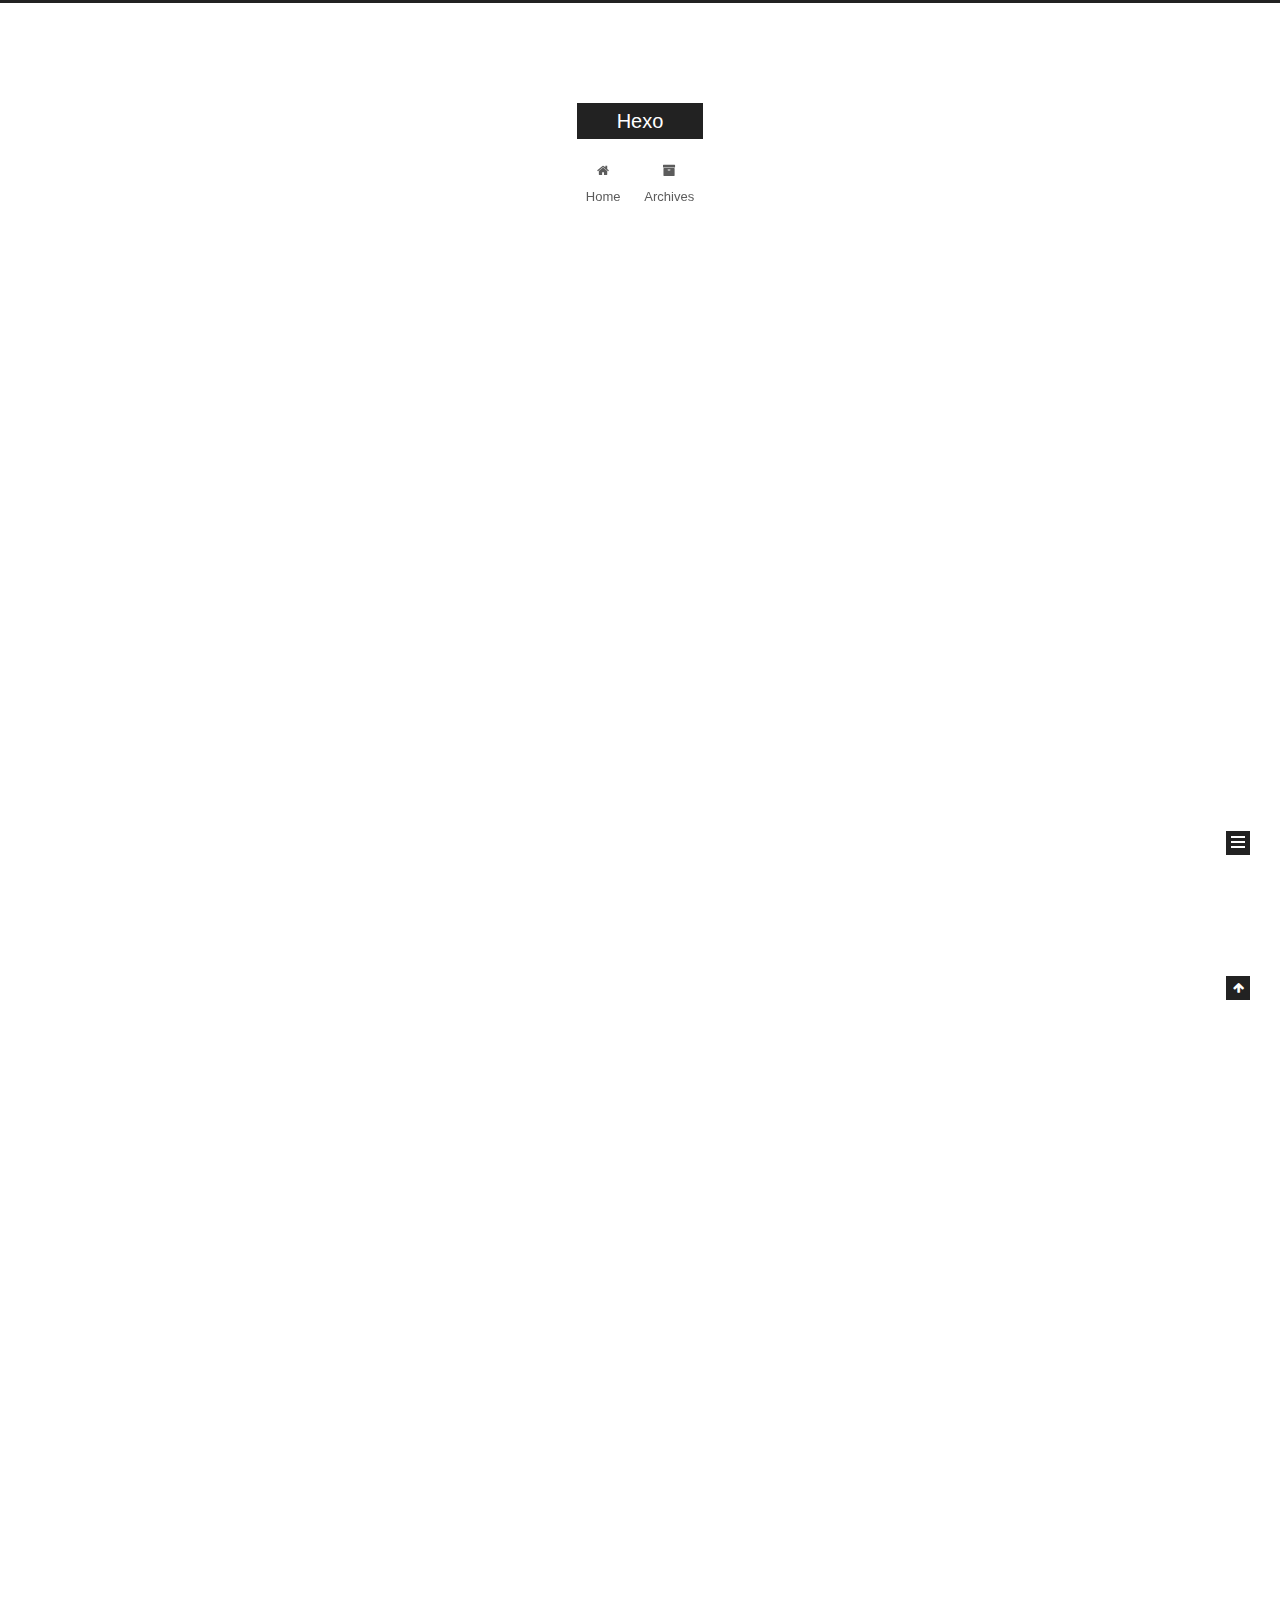
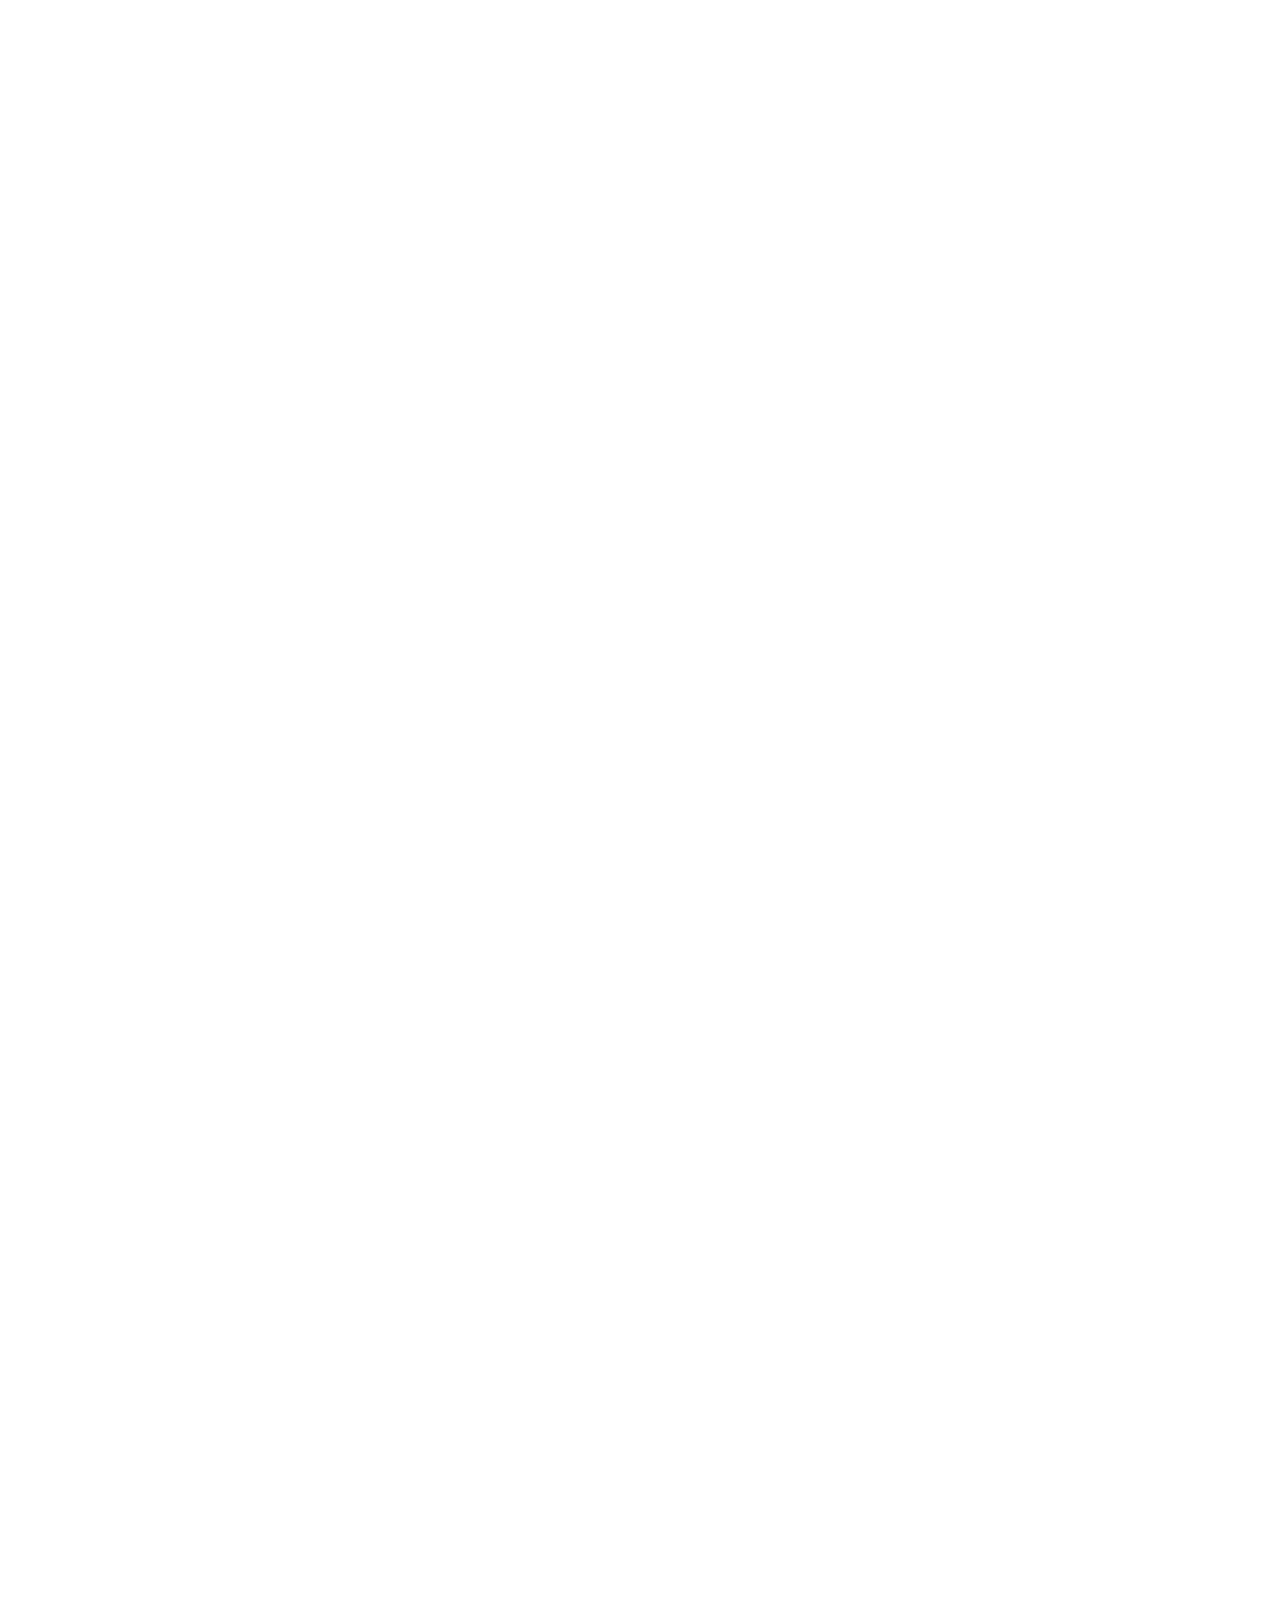
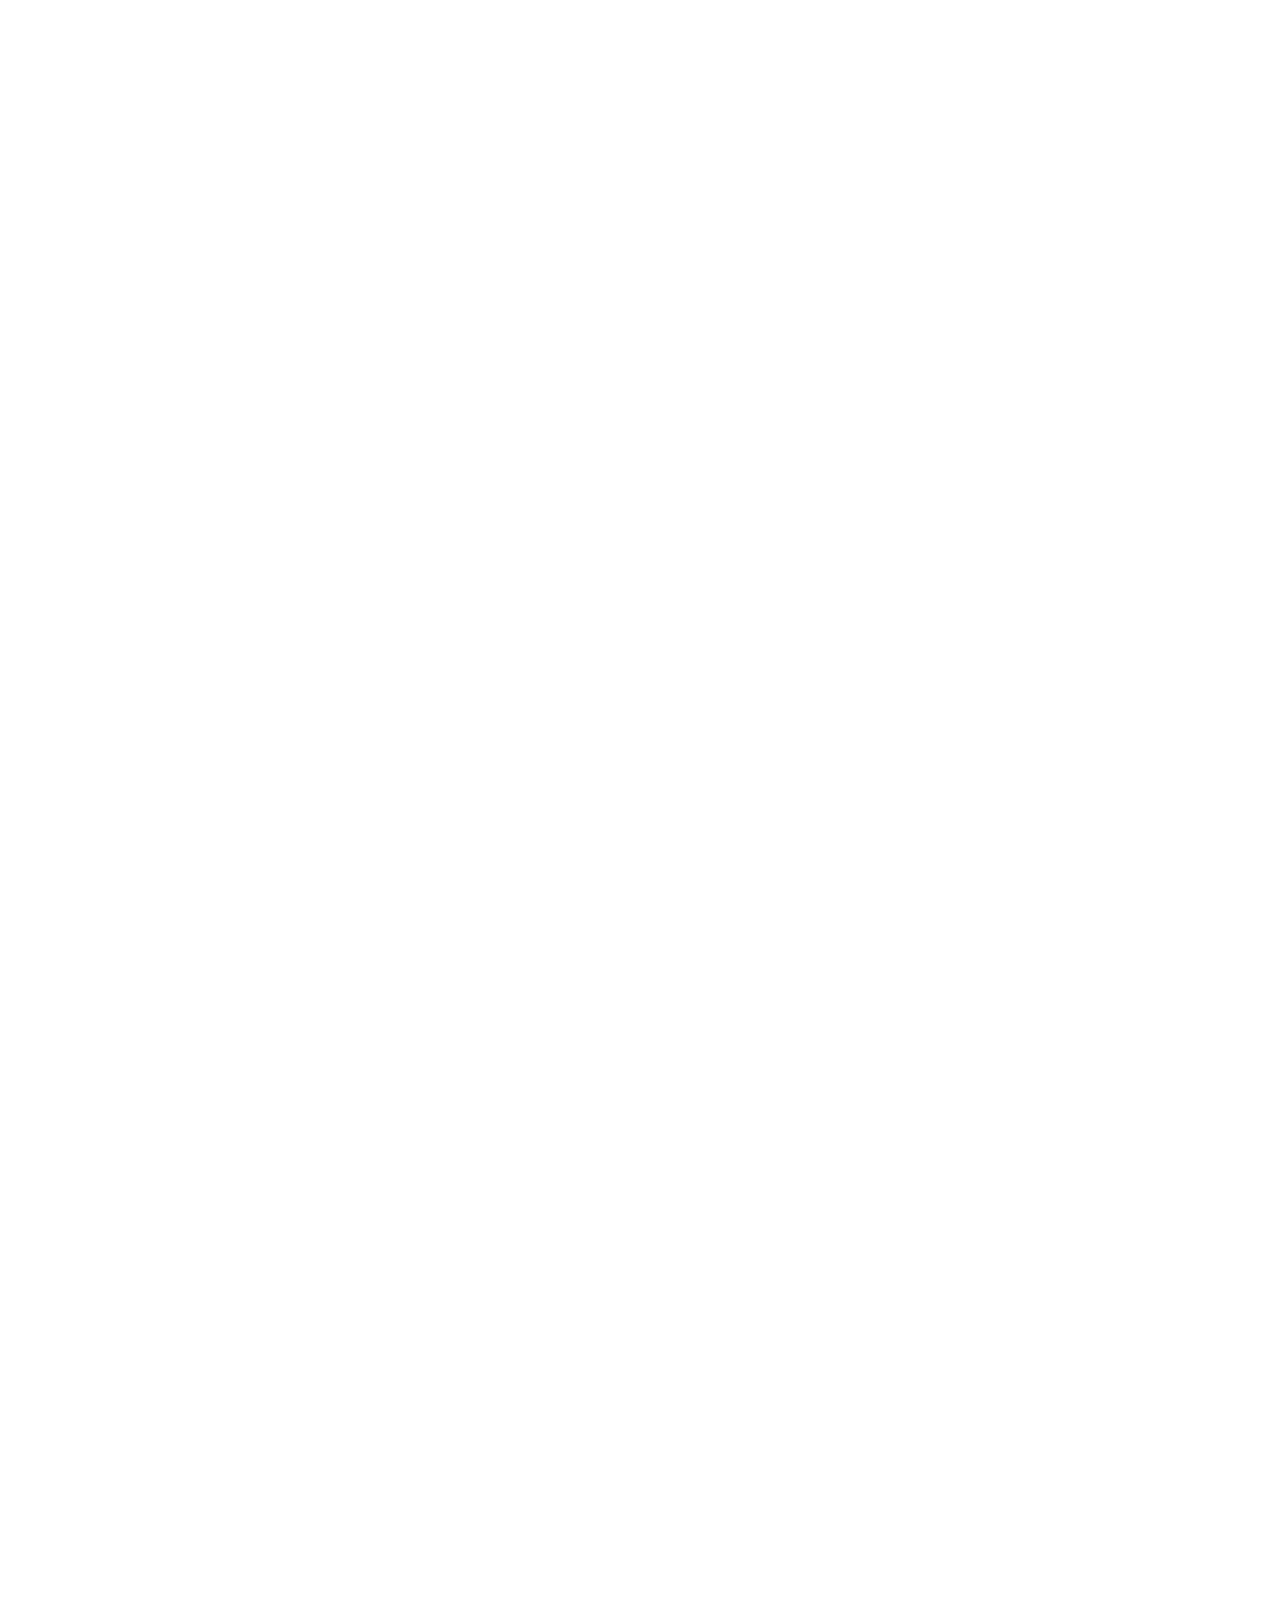
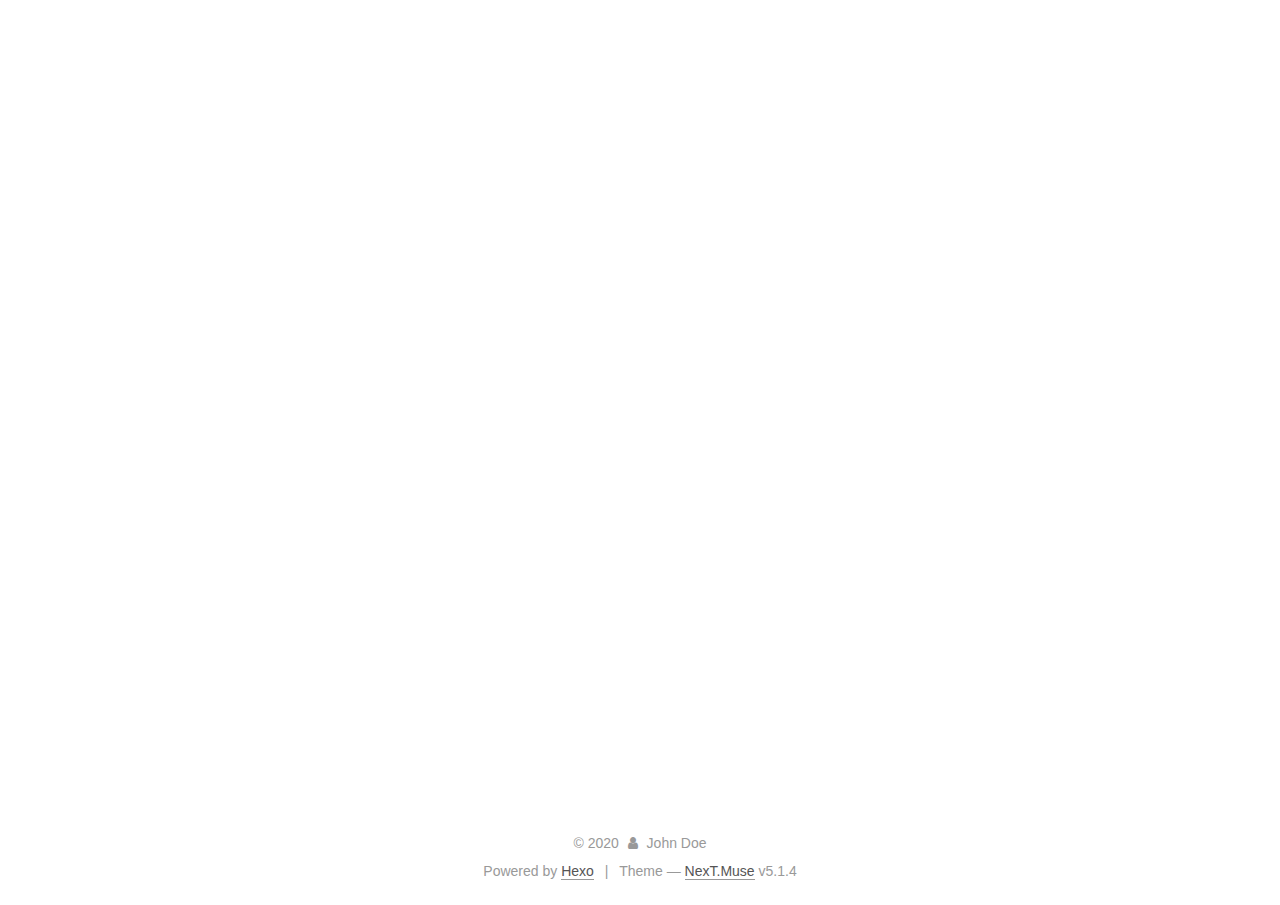
==== commit 13efbae4: "Site updated: 2020-07-07 20:35:35" ====
--- a/index.html
+++ b/index.html
@@ -229,7 +229,7 @@
   
   
   <div class="post-block">
-    <link itemprop="mainEntityOfPage" href="http://yoursite.com/2020/07/07/hello-world/">
+    <link itemprop="mainEntityOfPage" href="http://yoursite.com/2020/07/07/%E9%9D%A2%E8%AF%95%E6%80%BB%E7%BB%93/">
 
     <span hidden itemprop="author" itemscope itemtype="http://schema.org/Person">
       <meta itemprop="name" content="John Doe">
@@ -248,7 +248,7 @@
         
           <h1 class="post-title" itemprop="name headline">
                 
-                <a class="post-title-link" href="/2020/07/07/hello-world/" itemprop="url">Hello World</a></h1>
+                <a class="post-title-link" href="/2020/07/07/%E9%9D%A2%E8%AF%95%E6%80%BB%E7%BB%93/" itemprop="url">面试总结</a></h1>
         
 
         <div class="post-meta">
@@ -260,7 +260,7 @@
               
                 <span class="post-meta-item-text">Posted on</span>
               
-              <time title="Post created" itemprop="dateCreated datePublished" datetime="2020-07-07T19:51:31+08:00">
+              <time title="Post created" itemprop="dateCreated datePublished" datetime="2020-07-07T20:30:17+08:00">
                 2020-07-07
               </time>
             
@@ -300,19 +300,104 @@
       
         
           
-            <p>Welcome to <a href="https://hexo.io/" target="_blank" rel="noopener">Hexo</a>! This is your very first post. Check <a href="https://hexo.io/docs/" target="_blank" rel="noopener">documentation</a> for more info. If you get any problems when using Hexo, you can find the answer in <a href="https://hexo.io/docs/troubleshooting.html" target="_blank" rel="noopener">troubleshooting</a> or you can ask me on <a href="https://github.com/hexojs/hexo/issues" target="_blank" rel="noopener">GitHub</a>.</p>
-<h2 id="Quick-Start"><a href="#Quick-Start" class="headerlink" title="Quick Start"></a>Quick Start</h2><h3 id="Create-a-new-post"><a href="#Create-a-new-post" class="headerlink" title="Create a new post"></a>Create a new post</h3><figure class="highlight bash"><table><tr><td class="gutter"><pre><span class="line">1</span><br></pre></td><td class="code"><pre><span class="line">$ hexo new <span class="string">"My New Post"</span></span><br></pre></td></tr></table></figure>
-
-<p>More info: <a href="https://hexo.io/docs/writing.html" target="_blank" rel="noopener">Writing</a></p>
-<h3 id="Run-server"><a href="#Run-server" class="headerlink" title="Run server"></a>Run server</h3><figure class="highlight bash"><table><tr><td class="gutter"><pre><span class="line">1</span><br></pre></td><td class="code"><pre><span class="line">$ hexo server</span><br></pre></td></tr></table></figure>
-
-<p>More info: <a href="https://hexo.io/docs/server.html" target="_blank" rel="noopener">Server</a></p>
-<h3 id="Generate-static-files"><a href="#Generate-static-files" class="headerlink" title="Generate static files"></a>Generate static files</h3><figure class="highlight bash"><table><tr><td class="gutter"><pre><span class="line">1</span><br></pre></td><td class="code"><pre><span class="line">$ hexo generate</span><br></pre></td></tr></table></figure>
-
-<p>More info: <a href="https://hexo.io/docs/generating.html" target="_blank" rel="noopener">Generating</a></p>
-<h3 id="Deploy-to-remote-sites"><a href="#Deploy-to-remote-sites" class="headerlink" title="Deploy to remote sites"></a>Deploy to remote sites</h3><figure class="highlight bash"><table><tr><td class="gutter"><pre><span class="line">1</span><br></pre></td><td class="code"><pre><span class="line">$ hexo deploy</span><br></pre></td></tr></table></figure>
-
-<p>More info: <a href="https://hexo.io/docs/one-command-deployment.html" target="_blank" rel="noopener">Deployment</a></p>
+            <h1 id="面试总结"><a href="#面试总结" class="headerlink" title="面试总结"></a>面试总结</h1><h3 id="MySQL锁机制，如何保证一致性问题"><a href="#MySQL锁机制，如何保证一致性问题" class="headerlink" title="MySQL锁机制，如何保证一致性问题"></a>MySQL锁机制，如何保证一致性问题</h3><h4 id="悲观锁："><a href="#悲观锁：" class="headerlink" title="悲观锁："></a>悲观锁：</h4><p>指的是对数据被外界修改持保守态度，因此，在整个数据处理过程中，将数据处于锁定状态。</p>
+<h4 id="乐观锁："><a href="#乐观锁：" class="headerlink" title="乐观锁："></a>乐观锁：</h4><p>乐观锁认为一般情况下不会造成冲突，所以在数据进行提交更新时才会对数据的冲突与否进行检测。没冲突就ok,冲突了就返回错误信息。</p>
+<h4 id="乐观锁与悲观锁对比"><a href="#乐观锁与悲观锁对比" class="headerlink" title="乐观锁与悲观锁对比"></a>乐观锁与悲观锁对比</h4><table>
+<thead>
+<tr>
+<th></th>
+<th>悲观锁</th>
+<th>乐观锁</th>
+</tr>
+</thead>
+<tbody><tr>
+<td>概念</td>
+<td>查询时直接锁住记录使得其它事务不能查询，更不能更新</td>
+<td>提交更新时检查版本或者时间戳是否符合</td>
+</tr>
+<tr>
+<td>语法</td>
+<td>select … for update</td>
+<td>使用 version 或者 timestamp 进行比较</td>
+</tr>
+<tr>
+<td>实现者</td>
+<td>数据库本身</td>
+<td>开发者</td>
+</tr>
+<tr>
+<td>适用场景</td>
+<td>并发量大</td>
+<td>并发量小</td>
+</tr>
+</tbody></table>
+<h3 id="MySQL索引优化"><a href="#MySQL索引优化" class="headerlink" title="MySQL索引优化"></a>MySQL索引优化</h3><p>MySQL的索引主要有BTree索引和hash索引。</p>
+<p>对于hash索引来说，底层的数据结构就是hash table,在进行单条记录的等值查询时性能最好。</p>
+<p>其余大部分场景都建议选择BTree索引</p>
+<h3 id="优先队列"><a href="#优先队列" class="headerlink" title="优先队列"></a>优先队列</h3><p>在优先队列中，元素被赋予优先级。当访问元素时，具有最高优先级的元素最先删除。优先队列具有最高级先出 （first in, largest out）的行为特征。通常采用堆数据结构来实现。</p>
+<h3 id="死锁和避免死锁"><a href="#死锁和避免死锁" class="headerlink" title="死锁和避免死锁"></a>死锁和避免死锁</h3><p>产生死锁必须具备一下四个条件：</p>
+<p>1、互斥条件：该资源任意一个时刻只由一个线程占用</p>
+<p>2、请求与保持条件：一个进程因请求资源而阻塞时，对已获得的资源保持不放</p>
+<p>3、不剥夺条件：已获得的资源只有使用完毕后自己释放，未使用完前不可被剥夺</p>
+<p>4、循环等待条件：若干进程之间形成一种头尾相接的循环等待资源的关系</p>
+<p>想要避免死锁，破坏死锁的四个条件之一就可以了（互斥条件没办法破坏）</p>
+<p>要破坏条件2，一次性申请所需的所有资源即可；破坏条件3，在申请其他资源时候，主动释放已有资源；</p>
+<p>要破坏条件4，则需要按序申请资源，反序释放。</p>
+<h3 id="HashMap线程安全性-，如何确保线程安全"><a href="#HashMap线程安全性-，如何确保线程安全" class="headerlink" title="HashMap线程安全性 ，如何确保线程安全"></a>HashMap线程安全性 ，如何确保线程安全</h3><h4 id="Java-7-HashMap"><a href="#Java-7-HashMap" class="headerlink" title="Java 7 HashMap :"></a>Java 7 HashMap :</h4><p>数组加链表</p>
+<p>存在问题: 并发环境的死锁情况，精心构造的恶意请求引发DoS</p>
+<p>比如在多线程环境下，hash table 扩容,可能会形成环形链表</p>
+<p>安全隐患，tomcat 也是用hash table 存放http请求，当黑客造出成千万个hashcode相同的请求时，hash table 退化成链表，拖慢性能。Java 提供了有对应的方案。</p>
+<p>apache tomcat</p>
+<h4 id="Java-8-HashMap的改进："><a href="#Java-8-HashMap的改进：" class="headerlink" title="Java 8 HashMap的改进："></a>Java 8 HashMap的改进：</h4><p>数组+链表/红黑树 ：</p>
+<p>扩容时插入顺序的改进 : 按顺序插入</p>
+<p>函数方法 forEach comPute系列</p>
+<p>Map的新API merge replace</p>
+<h3 id="TreeMap的实现过程，底层数据结构"><a href="#TreeMap的实现过程，底层数据结构" class="headerlink" title="TreeMap的实现过程，底层数据结构"></a>TreeMap的实现过程，底层数据结构</h3><p>红黑树：一种自平衡的二叉查找树</p>
+<p>加入的数据默认是key字典序升序，当然也可以自定义顺序</p>
+<p>​    </p>
+<h3 id="红黑树"><a href="#红黑树" class="headerlink" title="红黑树"></a>红黑树</h3><p>要说到红黑树，我们通常先要理解二叉查找树，那么，二叉查找树具备什么特性呢？</p>
+<p>第一：左子树上所有节点值均小于或等于它的根节点值</p>
+<p>第二：右子树上所有节点值均大于或等于它的根节点值</p>
+<p>第三：左右子树也分别是二叉排序树</p>
+<p>当需要查找一个值的时候，就是二分查找的思路，查找所需的最大次数等同于二叉查找树的高度；</p>
+<p>插入节点的时候，也是要利用这种思想，找到节点合适的位置进行插入；</p>
+<p>但是，这种二叉查找树是存在一个严重缺陷的，就是在数据刚好凑巧的情况下，会退化成链表，查找性能就会大打折扣了；</p>
+<p>如何解决这种不平衡的情况对查找性能的打击呢？红黑树就应运而生了。</p>
+<p>红黑树是一种自平衡的二叉查找树，除了符合二叉查找树的基本特性外，还具有下列的附加特性：</p>
+<ol>
+<li>节点分为红色或者黑色；</li>
+<li>根节点必为黑色；</li>
+<li>叶子节点都为黑色，且为null；</li>
+<li>连接红色节点的两个子节点都为黑色（红黑树不会出现相邻的红色节点）；</li>
+<li>从任意节点出发，到其每个叶子节点的路径中包含相同数量的黑色节点；</li>
+<li>新加入到红黑树的节点为红色节点；</li>
+</ol>
+<p>数据插入时，如果打破了平衡，会有一系列变色和旋转的操作，来保证这个平衡。</p>
+<h3 id="B-树"><a href="#B-树" class="headerlink" title="B+树"></a>B+树</h3><p>要说B+树，先要谈一谈B树</p>
+<p>数据库索引为什么要使用树结构存储呢？—树的查询效率高，而且可以保持有序。</p>
+<p>为什么索引没有使用二叉查找树来实现呢？–数据库索引是存储在磁盘上的，当数据量比较大的时候，索引的大小可能有几个G甚至更多，当我们利用索引来查询时，显然不能把整个索引直接加载到内存，能做的只有逐一加载每一个磁盘页，这里的磁盘页对应着索引树的节点。如果我们用二叉查找树作为索引结构，最坏的情况就是要进行这棵树有多高，就要进行多少次磁盘IO操作。为了减少IO次数，就要把“瘦高”的树变得“矮胖”。“矮胖”就是B树的特征之一。</p>
+<p>B树是一种多路平衡查找树，它的每一个节点最多包含k个孩子，k被称为B树的阶。k的大小取决于磁盘页的大小。</p>
+<p>1、根节点至少有两个孩子</p>
+<p>2、每个中间节点都包含k-1个元素和k个孩子</p>
+<p>3、每一个叶子节点都包含k-1个元素</p>
+<p>4、所有的叶子节点都位于同一层</p>
+<p>5、每个节点中的元素从小到大排列，节点当中k-1个元素正好是k个孩子包含的元素的值域划分。</p>
+<p>B+树：</p>
+<p>有k个子节点的节点必然有k个关键码</p>
+<p>非叶节点仅具有索引作用，跟记录有关的信息均存放在叶节点中</p>
+<p>树的所有叶节点构成一个有序链表，可以按照关键码排序的次序遍历全部记录</p>
+<p>而B+树中间节点没有Data数据，所以同样大小的磁盘页可以容纳更多的节点元素。所以数据量相同的情况下，B+树比B树更加“矮胖“，因此使用的IO查询次数更少。</p>
+<p>比起B树，B+树 ①IO次数更少 ②查询性能很稳定 ③范围查询更简便</p>
+<h3 id="MySQL-事务"><a href="#MySQL-事务" class="headerlink" title="MySQL 事务"></a>MySQL 事务</h3><h4 id="什么是事务："><a href="#什么是事务：" class="headerlink" title="什么是事务："></a>什么是事务：</h4><p>事务是逻辑上的一组操作，要么都执行完毕，要么都不执行。</p>
+<h4 id="事务的四大特性："><a href="#事务的四大特性：" class="headerlink" title="事务的四大特性："></a>事务的四大特性：</h4><p>原子性（atomicity）：事务是最小的执行单位，不允许分割。保证一系列动作要么全部完成，要么全部不起作用。</p>
+<p>一致性（consistency）：执行事务前后，数据库的完整性约束没有被破坏。</p>
+<p>隔离性（isolation）：并发的事务之间是相互隔离的，互不干扰。</p>
+<p>持久性（durability）：一个事务提交后，他对数据库中数据的改变是持久的，即使数据库发生故障，也不应该对其产生影响。</p>
+<h4 id="并发事务带来哪些问题："><a href="#并发事务带来哪些问题：" class="headerlink" title="并发事务带来哪些问题："></a>并发事务带来哪些问题：</h4><h5 id="读脏数据："><a href="#读脏数据：" class="headerlink" title="读脏数据："></a>读脏数据：</h5><p>当一个事务正在访问数据并且对数据进行了修改但是还未提交，另一个事务同时访问了这个数据，进行读取，那么读取到的数据就是一个脏数据。</p>
+<h5 id="丢失更改："><a href="#丢失更改：" class="headerlink" title="丢失更改："></a>丢失更改：</h5><p>当一个事务正在访问数据并修改数据时，另一个事务也对这个数据进行修改，那么第一个事务的修改就是丢失。</p>
+<h5 id="不可重复读："><a href="#不可重复读：" class="headerlink" title="不可重复读："></a>不可重复读：</h5><p>一个事务多次读取同一数据，可能由于另一个事务的修改，导致两次读取的数据结果不一样。</p>
+<h5 id="幻读："><a href="#幻读：" class="headerlink" title="幻读："></a>幻读：</h5><p>一个事务读取一些数据，发现记录条数增多或减少</p>
+<h4 id="事务隔离级别："><a href="#事务隔离级别：" class="headerlink" title="事务隔离级别："></a>事务隔离级别：</h4><h5 id="读取未提交："><a href="#读取未提交：" class="headerlink" title="读取未提交："></a>读取未提交：</h5><h5 id="读取已提交："><a href="#读取已提交：" class="headerlink" title="读取已提交："></a>读取已提交：</h5><h5 id="可重复读："><a href="#可重复读：" class="headerlink" title="可重复读："></a>可重复读：</h5><h5 id="可串行化："><a href="#可串行化：" class="headerlink" title="可串行化："></a>可串行化：</h5><p>进程，线程，进程调度（银行家算法），用户态，内核态，pv操作，磁盘调度算法，页面置换算法</p>
 
           
         
--- a/css/main.css
+++ b/css/main.css
@@ -1822,7 +1822,7 @@
   width: 4px;
   height: 4px;
   border-radius: 50%;
-  background: #ff6eff;
+  background: #610d24;
 }
 .links-of-blogroll {
   font-size: 13px;
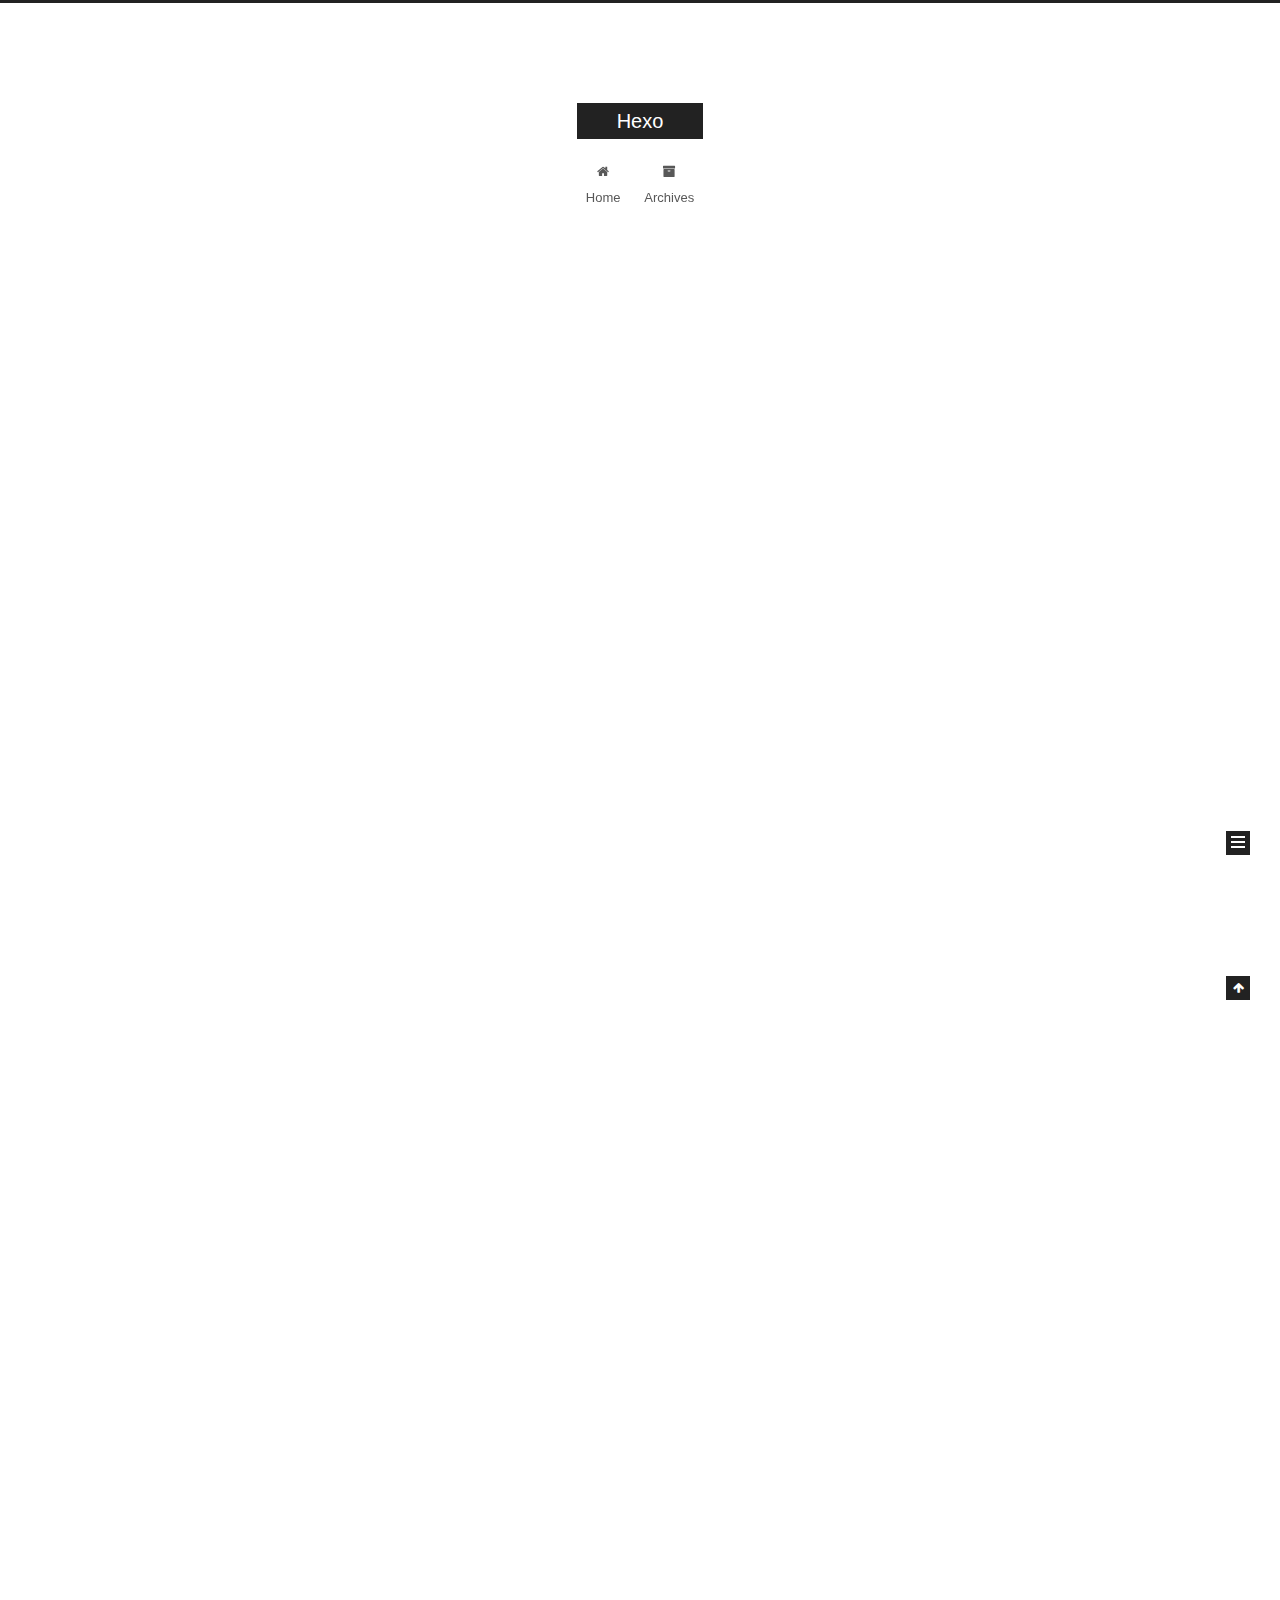
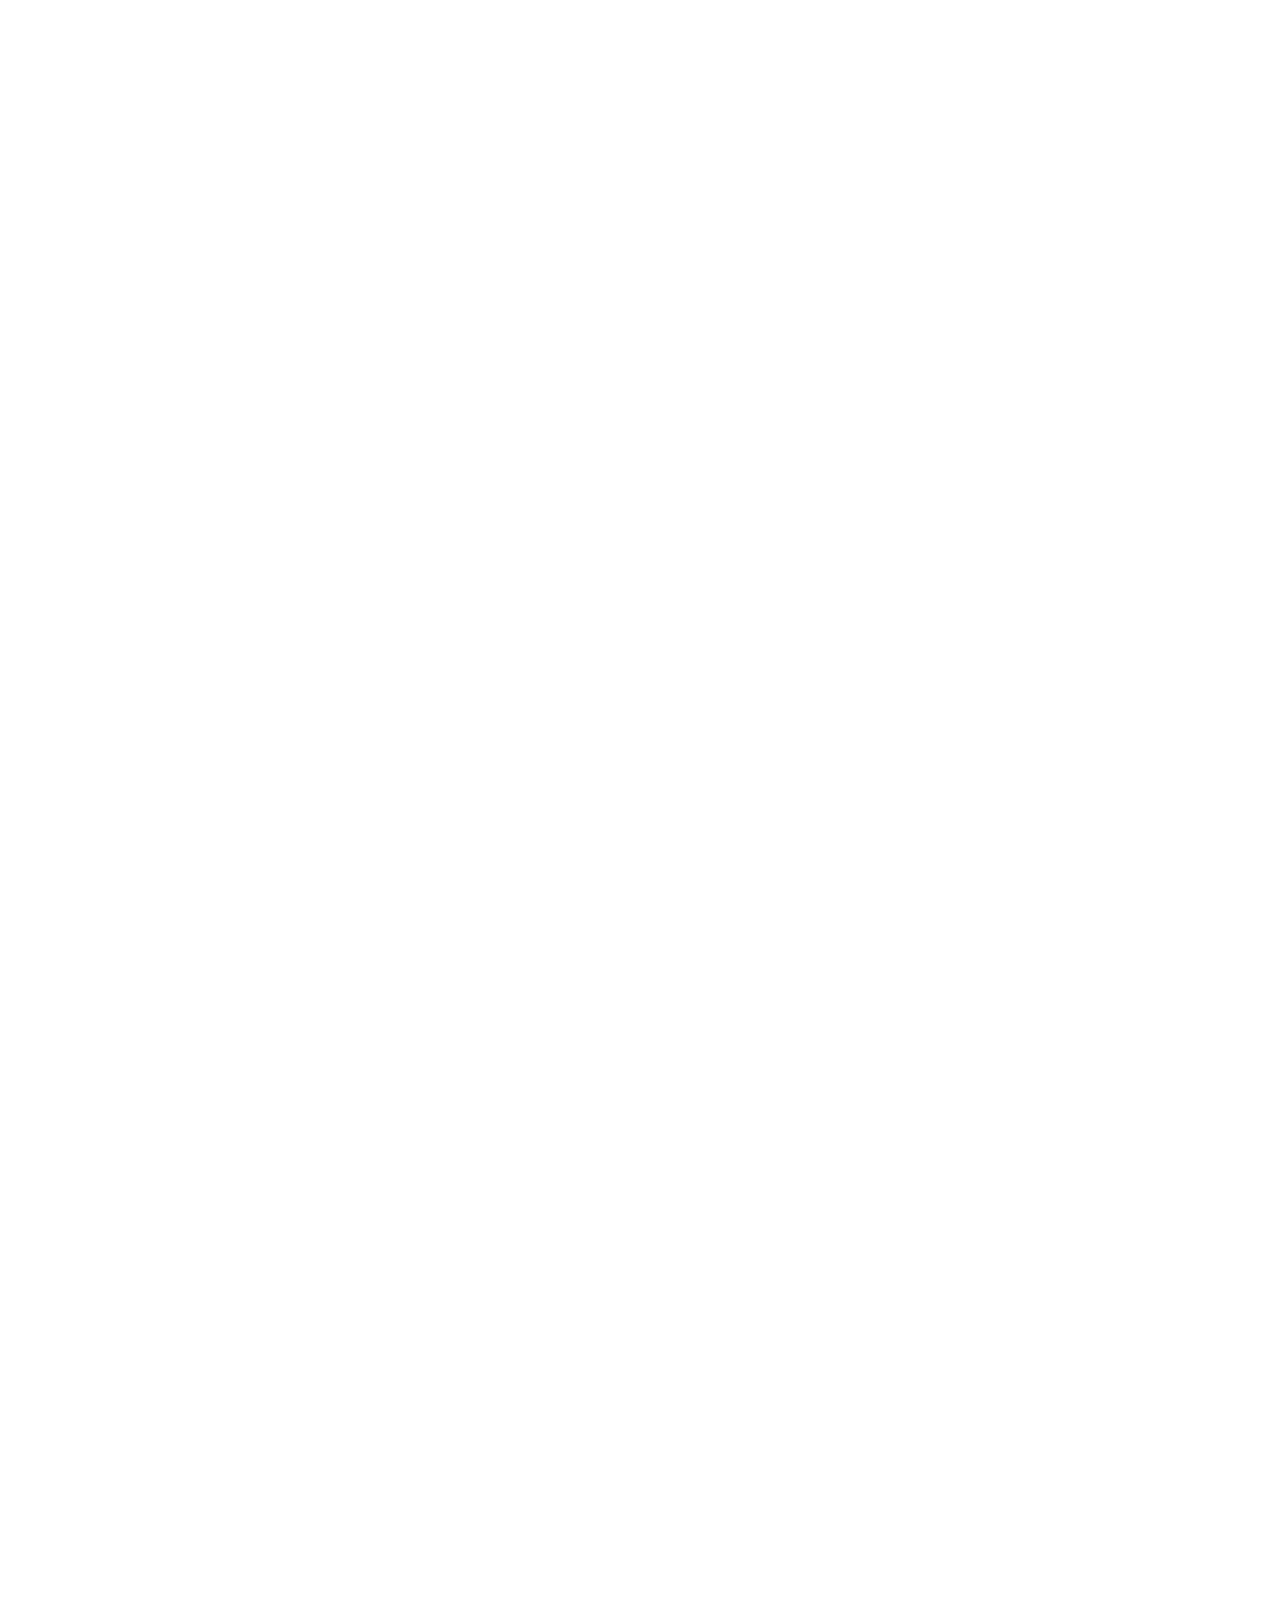
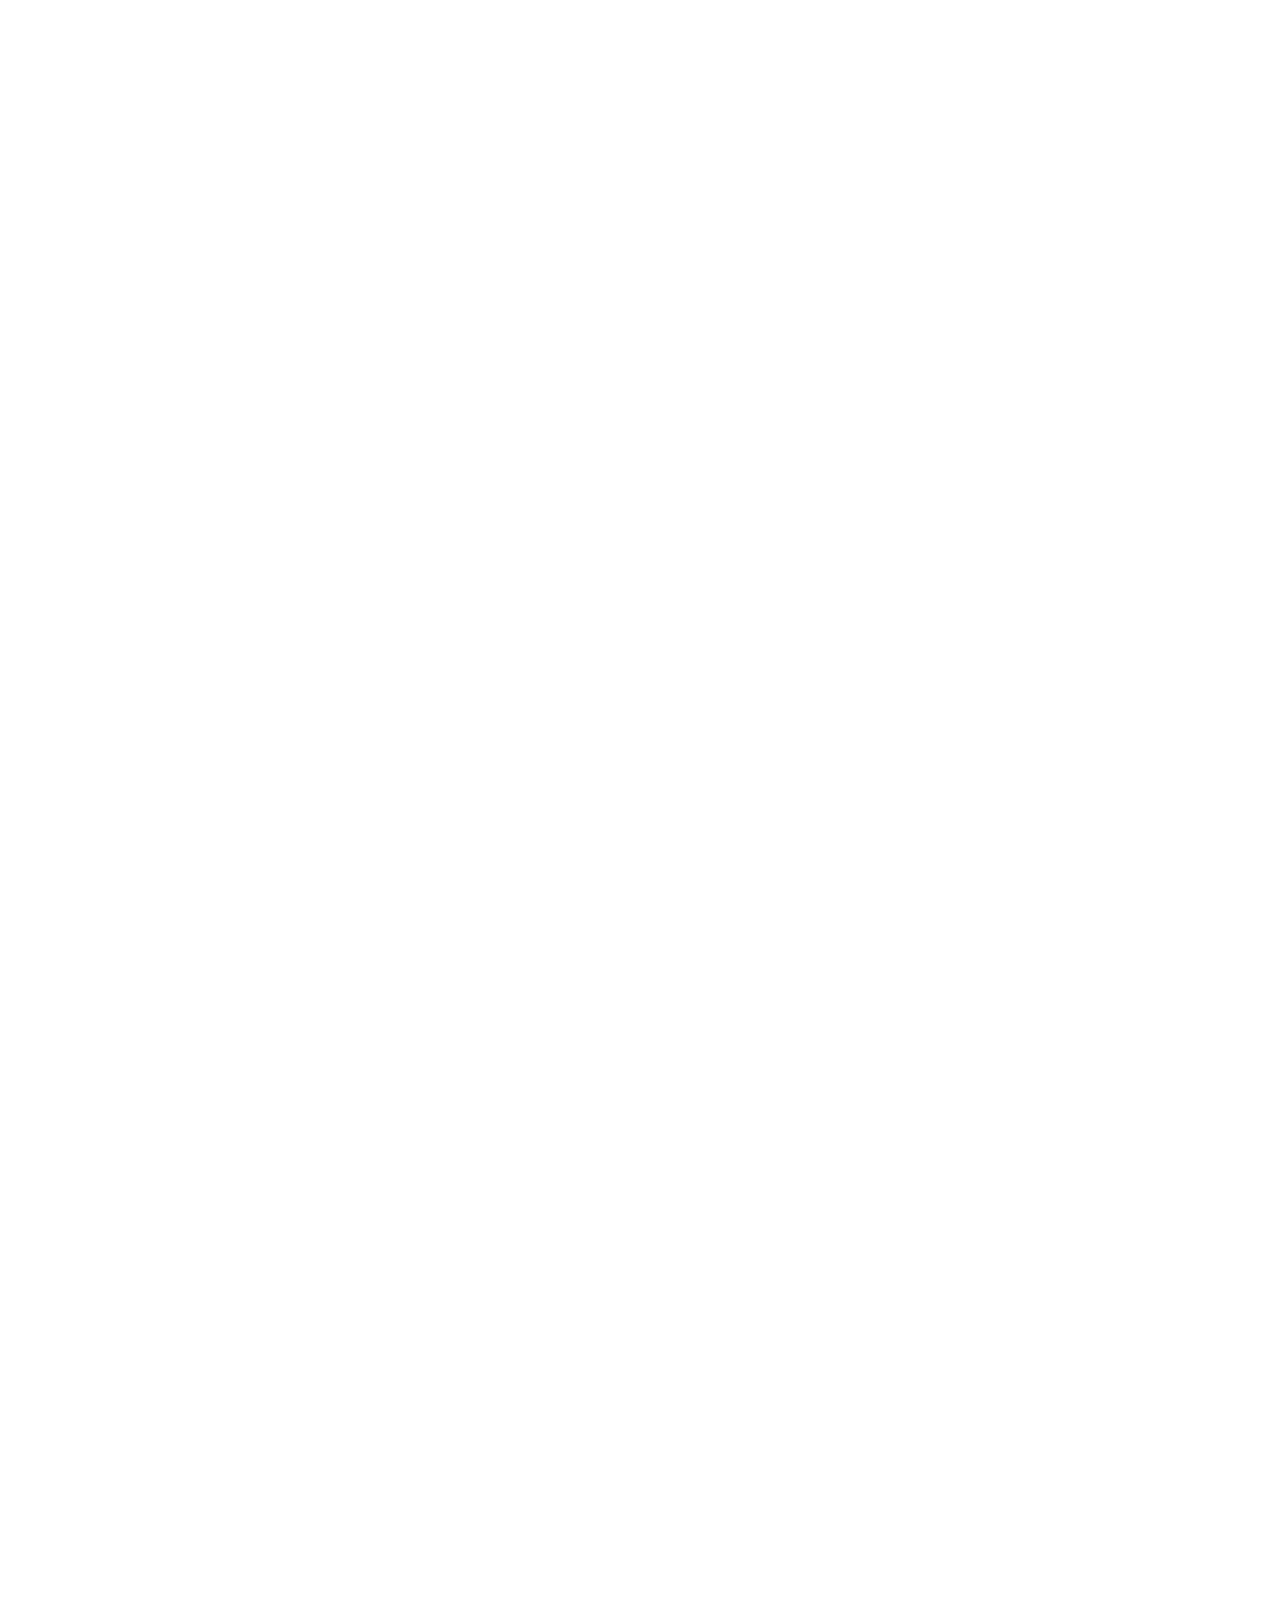
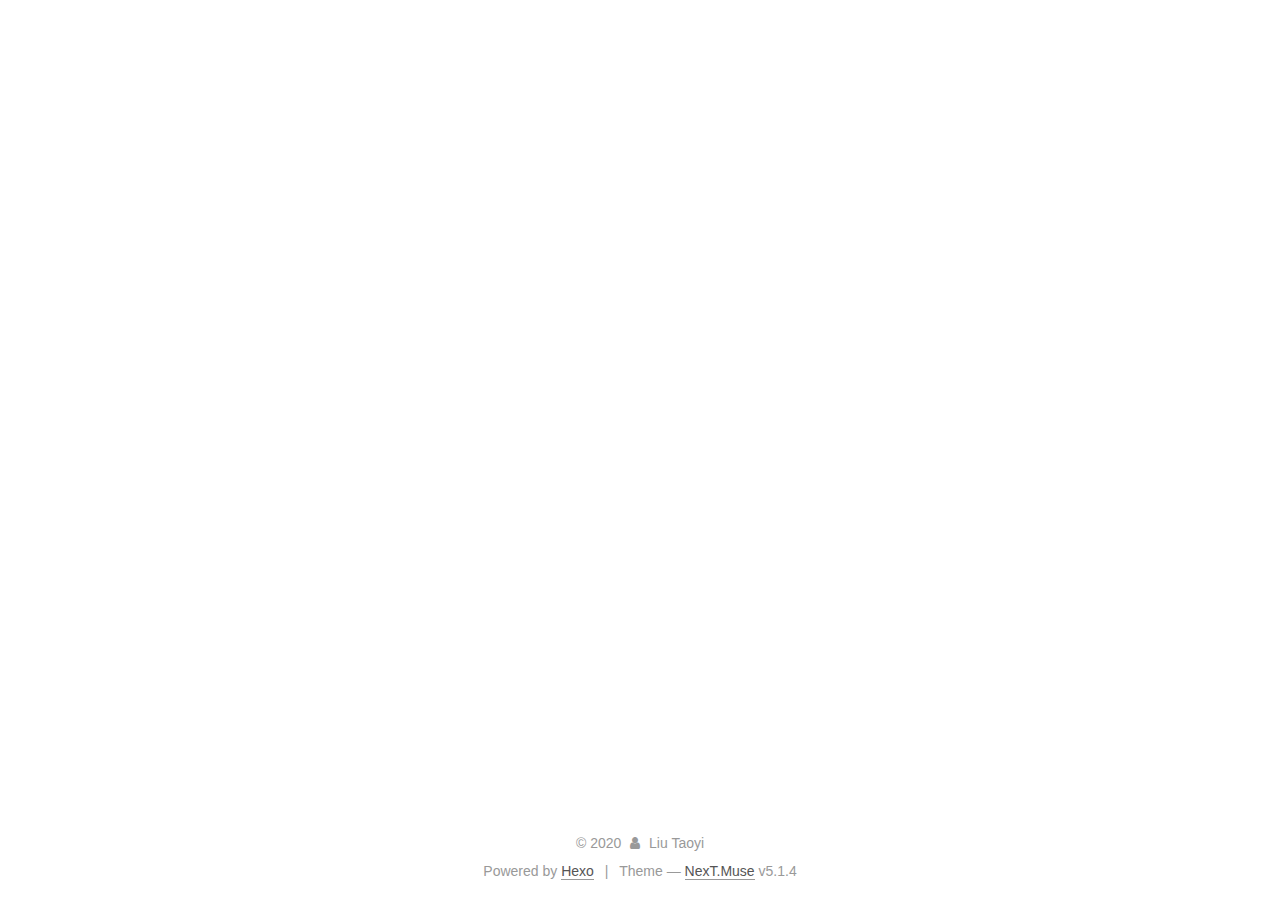
==== commit db2cbb83: "Site updated: 2020-07-07 20:37:30" ====
--- a/index.html
+++ b/index.html
@@ -84,7 +84,7 @@
 <meta property="og:url" content="http://yoursite.com/index.html">
 <meta property="og:site_name" content="Hexo">
 <meta property="og:locale" content="en_US">
-<meta property="article:author" content="John Doe">
+<meta property="article:author" content="Liu Taoyi">
 <meta name="twitter:card" content="summary">
 
 
@@ -232,7 +232,7 @@
     <link itemprop="mainEntityOfPage" href="http://yoursite.com/2020/07/07/%E9%9D%A2%E8%AF%95%E6%80%BB%E7%BB%93/">
 
     <span hidden itemprop="author" itemscope itemtype="http://schema.org/Person">
-      <meta itemprop="name" content="John Doe">
+      <meta itemprop="name" content="Liu Taoyi">
       <meta itemprop="description" content="">
       <meta itemprop="image" content="/images/avatar.gif">
     </span>
@@ -468,7 +468,7 @@
         <div class="site-overview">
           <div class="site-author motion-element" itemprop="author" itemscope itemtype="http://schema.org/Person">
             
-              <p class="site-author-name" itemprop="name">John Doe</p>
+              <p class="site-author-name" itemprop="name">Liu Taoyi</p>
               <p class="site-description motion-element" itemprop="description"></p>
           </div>
 
@@ -524,7 +524,7 @@
   <span class="with-love">
     <i class="fa fa-user"></i>
   </span>
-  <span class="author" itemprop="copyrightHolder">John Doe</span>
+  <span class="author" itemprop="copyrightHolder">Liu Taoyi</span>
 
   
 </div>
--- a/css/main.css
+++ b/css/main.css
@@ -1822,7 +1822,7 @@
   width: 4px;
   height: 4px;
   border-radius: 50%;
-  background: #610d24;
+  background: #fffff7;
 }
 .links-of-blogroll {
   font-size: 13px;
